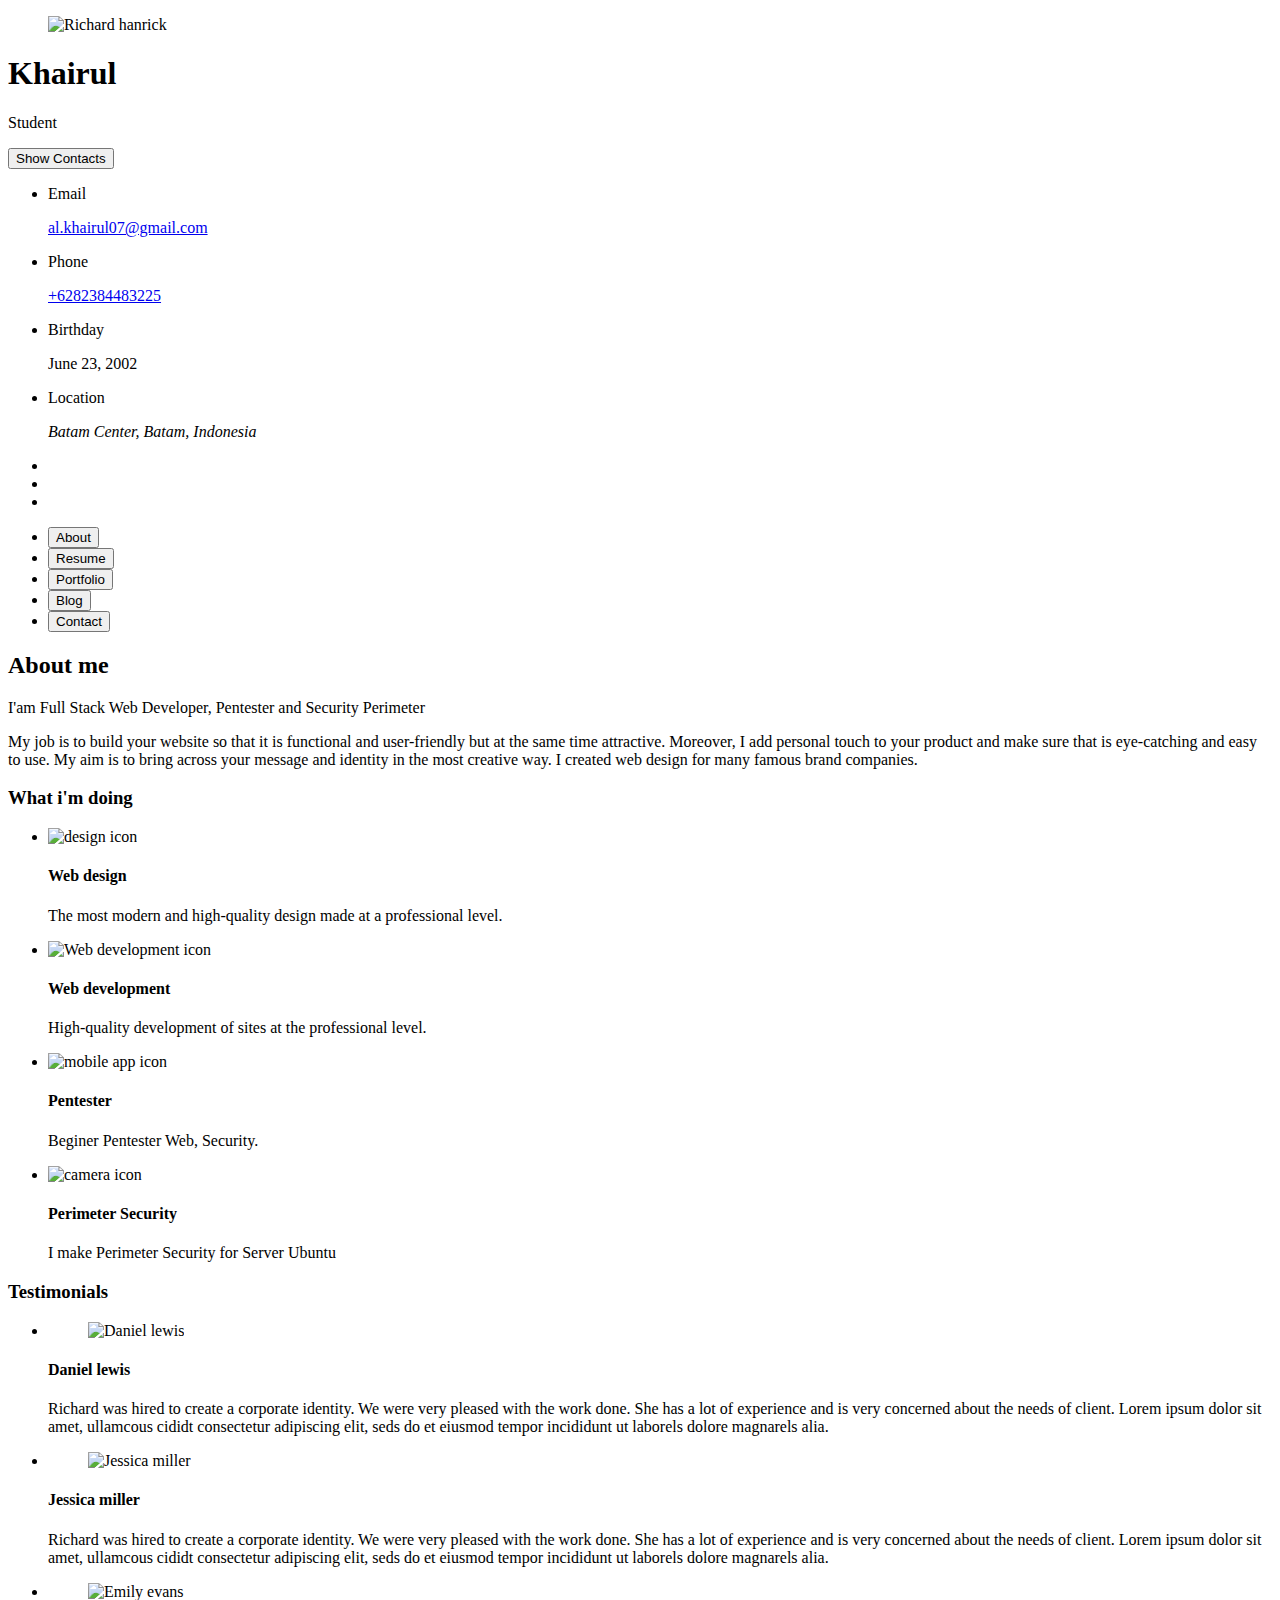
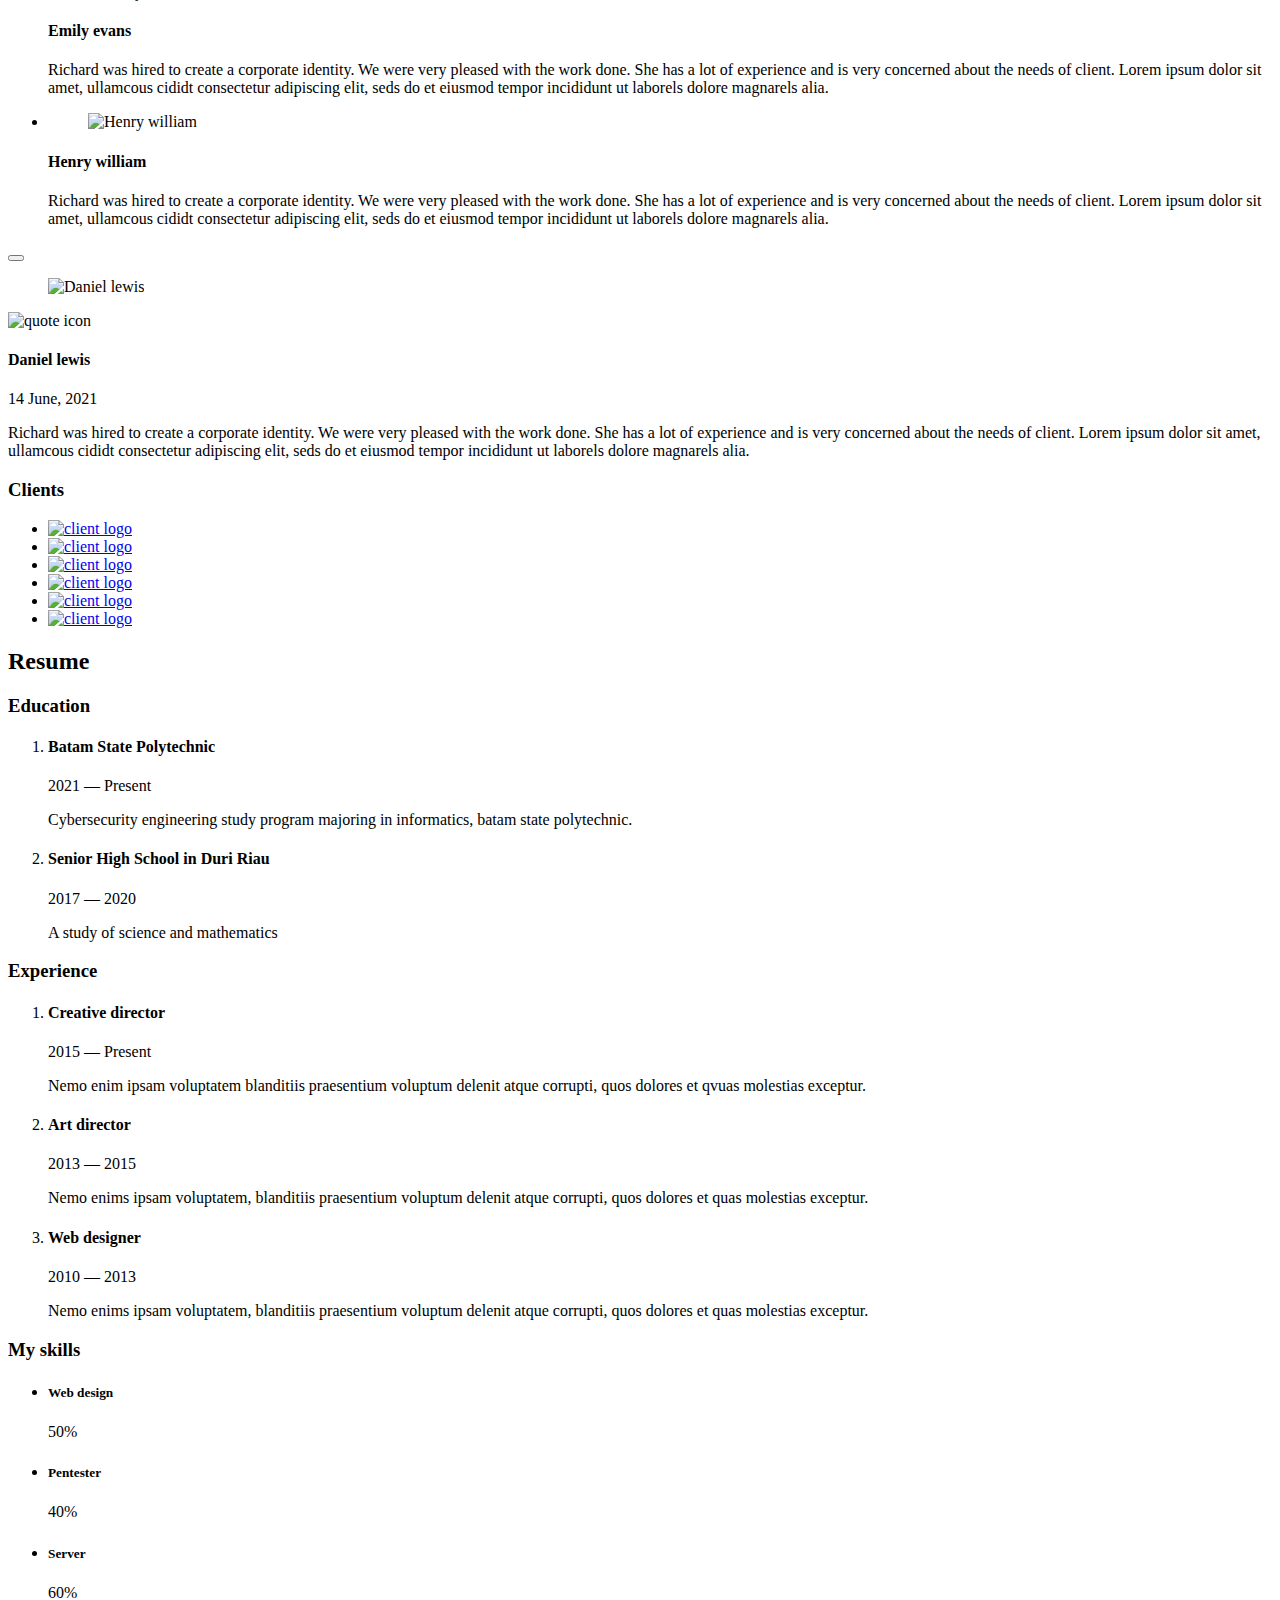
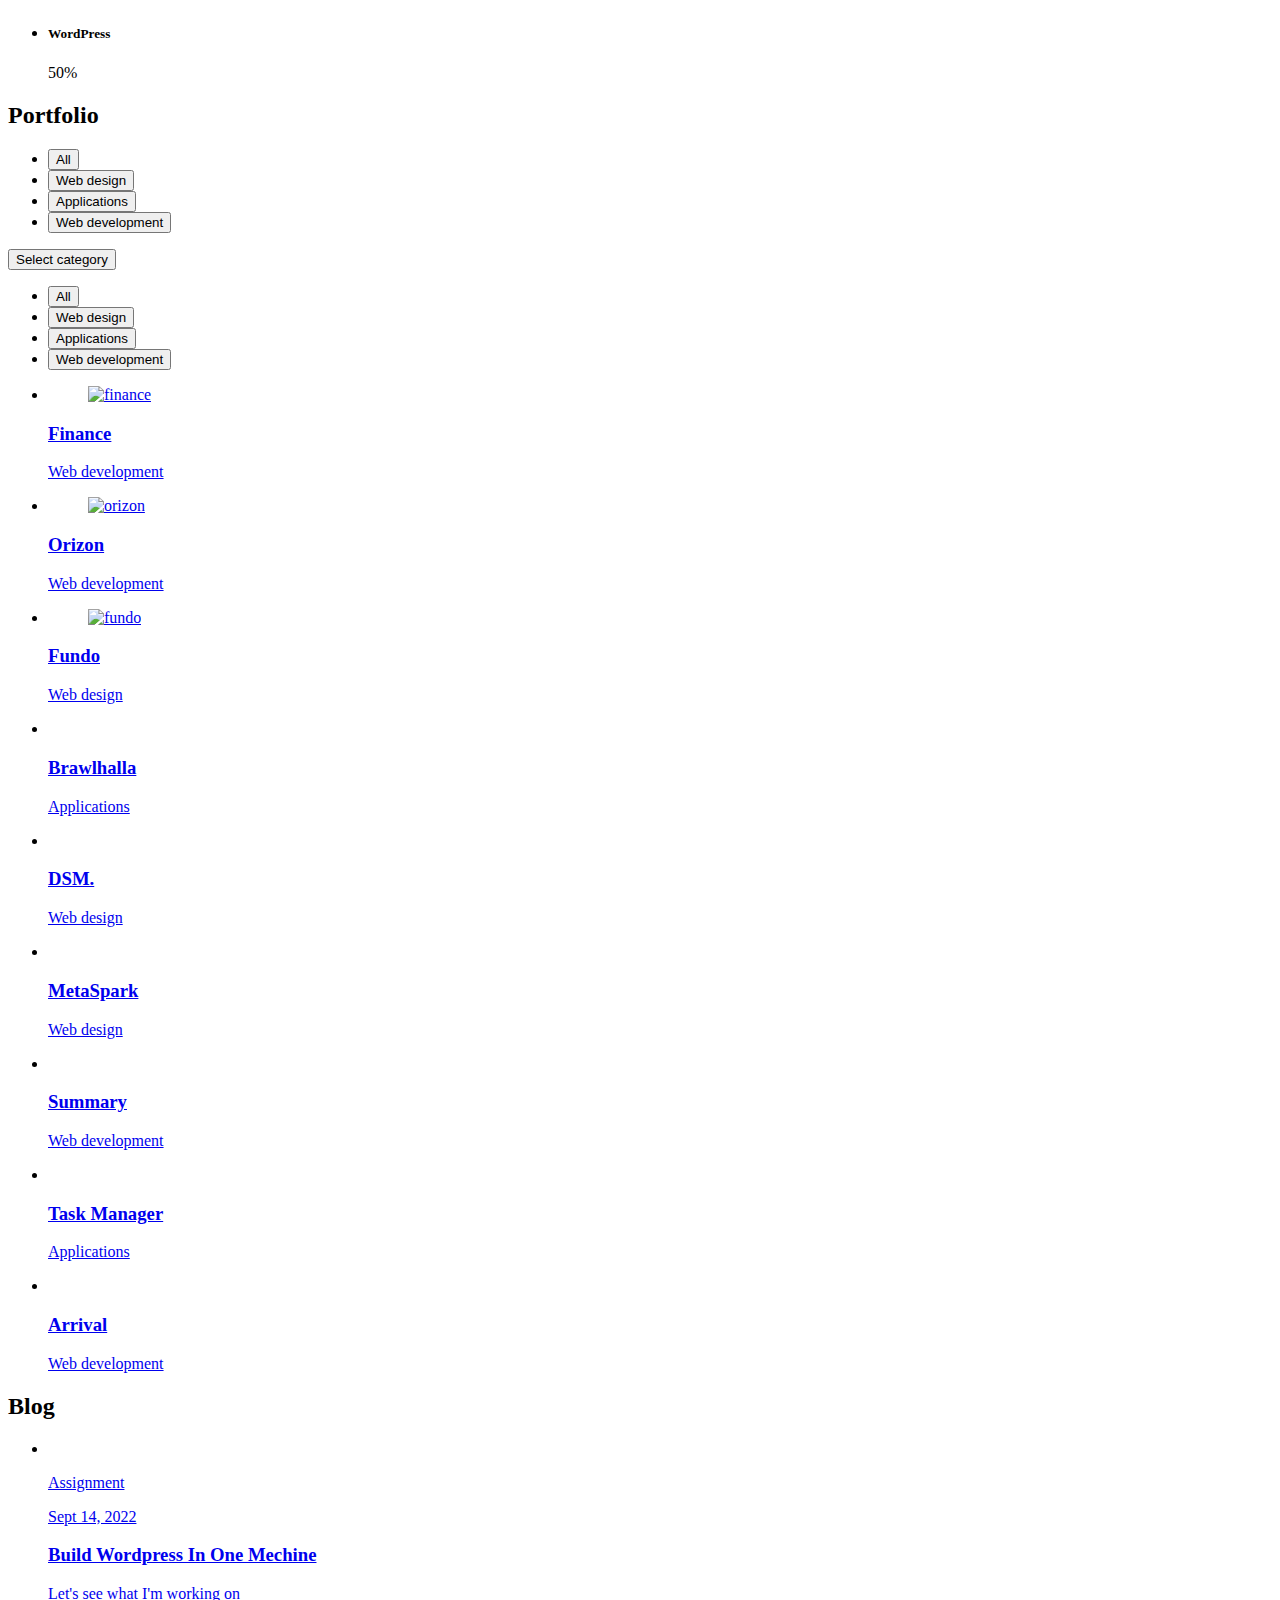
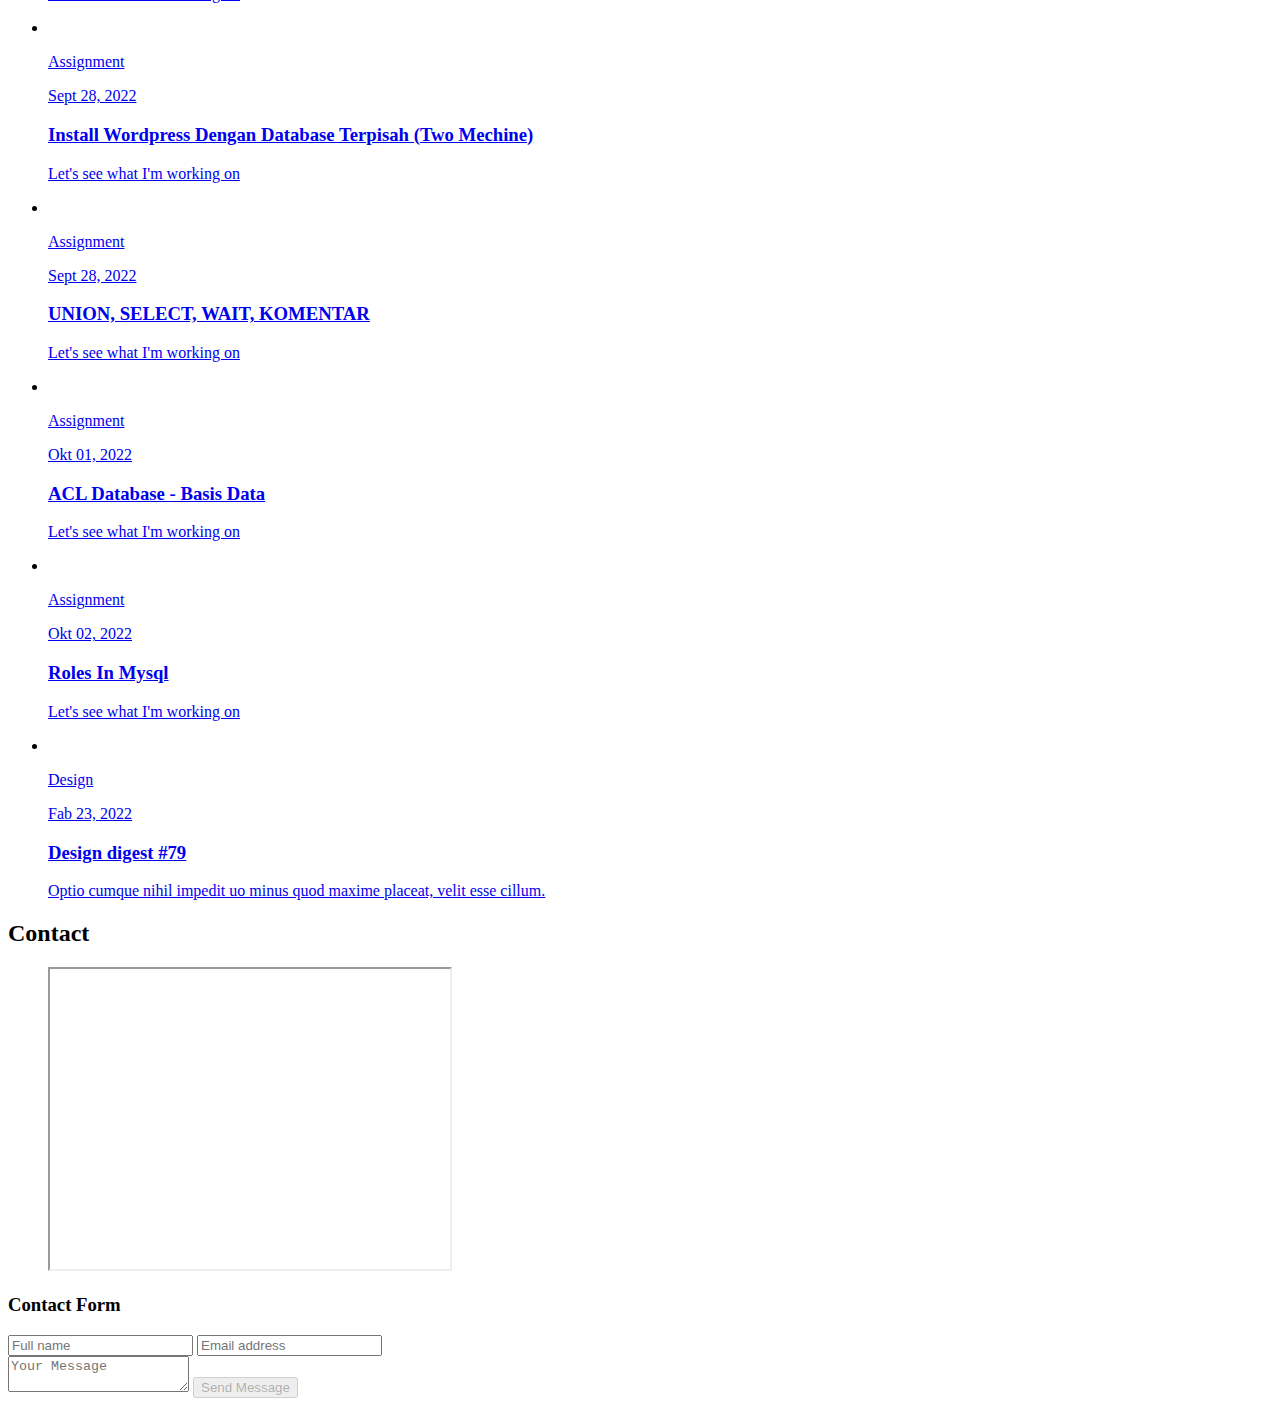
==== index.html @ a2cfe2dd "Update index.html" ====
<!DOCTYPE html>
<html lang="en">
  <head>
    <meta charset="UTF-8" />
    <meta http-equiv="X-UA-Compatible" content="IE=edge" />
    <meta name="viewport" content="width=device-width, initial-scale=1.0" />
    <title>qyzan</title>

    <!--
    - favicon
  -->
    <link rel="shortcut icon" href="./assets/images/logo.ico" type="image/x-icon" />

    <!--
    - custom css link
  -->
    <link rel="stylesheet" href="./assets/css/style.css" />

    <!--
    - google font link
  -->
    <link rel="preconnect" href="https://fonts.googleapis.com" />
    <link rel="preconnect" href="https://fonts.gstatic.com" crossorigin />
    <link href="https://fonts.googleapis.com/css2?family=Poppins:wght@300;400;500;600&display=swap" rel="stylesheet" />
  </head>

  <body>
    <!--
    - #MAIN
  -->

    <main>
      <!--
      - #SIDEBAR
    -->

      <aside class="sidebar" data-sidebar>
        <div class="sidebar-info">
          <figure class="avatar-box">
            <img src="./assets/images/my-avatar.png" alt="Richard hanrick" width="80" />
          </figure>

          <div class="info-content">
            <h1 class="name" title="Richard hanrick">Khairul</h1>

            <p class="title">Student</p>
          </div>

          <button class="info_more-btn" data-sidebar-btn>
            <span>Show Contacts</span>

            <ion-icon name="chevron-down"></ion-icon>
          </button>
        </div>

        <div class="sidebar-info_more">
          <div class="separator"></div>

          <ul class="contacts-list">
            <li class="contact-item">
              <div class="icon-box">
                <ion-icon name="mail-outline"></ion-icon>
              </div>

              <div class="contact-info">
                <p class="contact-title">Email</p>

                <a href="mailto:al.khiarul@gmail.com" class="contact-link">al.khairul07@gmail.com</a>
              </div>
            </li>

            <li class="contact-item">
              <div class="icon-box">
                <ion-icon name="phone-portrait-outline"></ion-icon>
              </div>

              <div class="contact-info">
                <p class="contact-title">Phone</p>

                <a href="tel:+6282384483225" class="contact-link">+6282384483225</a>
              </div>
            </li>

            <li class="contact-item">
              <div class="icon-box">
                <ion-icon name="calendar-outline"></ion-icon>
              </div>

              <div class="contact-info">
                <p class="contact-title">Birthday</p>

                <time datetime="1982-06-23">June 23, 2002</time>
              </div>
            </li>

            <li class="contact-item">
              <div class="icon-box">
                <ion-icon name="location-outline"></ion-icon>
              </div>

              <div class="contact-info">
                <p class="contact-title">Location</p>

                <address>Batam Center, Batam, Indonesia</address>
              </div>
            </li>
          </ul>

          <div class="separator"></div>

          <ul class="social-list">
            <li class="social-item">
              <a href="#" class="social-link">
                <ion-icon name="logo-facebook"></ion-icon>
              </a>
            </li>

            <li class="social-item">
              <a href="#" class="social-link">
                <ion-icon name="logo-twitter"></ion-icon>
              </a>
            </li>

            <li class="social-item">
              <a href="#" class="social-link">
                <ion-icon name="logo-instagram"></ion-icon>
              </a>
            </li>
          </ul>
        </div>
      </aside>

      <!--
      - #main-content
    -->

      <div class="main-content">
        <!--
        - #NAVBAR
      -->

        <nav class="navbar">
          <ul class="navbar-list">
            <li class="navbar-item">
              <button class="navbar-link active" data-nav-link>About</button>
            </li>

            <li class="navbar-item">
              <button class="navbar-link" data-nav-link>Resume</button>
            </li>

            <li class="navbar-item">
              <button class="navbar-link" data-nav-link>Portfolio</button>
            </li>

            <li class="navbar-item">
              <button class="navbar-link" data-nav-link>Blog</button>
            </li>

            <li class="navbar-item">
              <button class="navbar-link" data-nav-link>Contact</button>
            </li>
          </ul>
        </nav>

        <!--
        - #ABOUT
      -->

        <article class="about active" data-page="about">
          <header>
            <h2 class="h2 article-title">About me</h2>
          </header>

          <section class="about-text">
            <p>I'am Full Stack Web Developer, Pentester and Security Perimeter</p>

            <p>
              My job is to build your website so that it is functional and user-friendly but at the same time
              attractive. Moreover, I add personal touch to your product and make sure that is eye-catching and easy to
              use. My aim is to bring across your message and identity in the most creative way. I created web design
              for many famous brand companies.
            </p>
          </section>

          <!--
          - service
        -->

          <section class="service">
            <h3 class="h3 service-title">What i'm doing</h3>

            <ul class="service-list">
              <li class="service-item">
                <div class="service-icon-box">
                  <img
                    src="./assets/images/icon-design.svg
                "
                    alt="design icon"
                    width="40"
                  />
                </div>

                <div class="service-content-box">
                  <h4 class="h4 service-item-title">Web design</h4>

                  <p class="service-item-text">The most modern and high-quality design made at a professional level.</p>
                </div>
              </li>

              <li class="service-item">
                <div class="service-icon-box">
                  <img src="./assets/images/icon-dev.svg" alt="Web development icon" width="40" />
                </div>

                <div class="service-content-box">
                  <h4 class="h4 service-item-title">Web development</h4>

                  <p class="service-item-text">High-quality development of sites at the professional level.</p>
                </div>
              </li>

              <li class="service-item">
                <div class="service-icon-box">
                  <img src="./assets/images/icon-app.svg" alt="mobile app icon" width="40" />
                </div>

                <div class="service-content-box">
                  <h4 class="h4 service-item-title">Pentester</h4>

                  <p class="service-item-text">Beginer Pentester Web, Security.</p>
                </div>
              </li>

              <li class="service-item">
                <div class="service-icon-box">
                  <img src="./assets/images/icon-photo.svg" alt="camera icon" width="40" />
                </div>

                <div class="service-content-box">
                  <h4 class="h4 service-item-title">Perimeter Security</h4>

                  <p class="service-item-text">I make Perimeter Security for Server Ubuntu</p>
                </div>
              </li>
            </ul>
          </section>

          <!--
          - testimonials
        -->

          <section class="testimonials">
            <h3 class="h3 testimonials-title">Testimonials</h3>

            <ul class="testimonials-list has-scrollbar">
              <li class="testimonials-item">
                <div class="content-card" data-testimonials-item>
                  <figure class="testimonials-avatar-box">
                    <img src="./assets/images/avatar-1.png" alt="Daniel lewis" width="60" data-testimonials-avatar />
                  </figure>

                  <h4 class="h4 testimonials-item-title" data-testimonials-title>Daniel lewis</h4>

                  <div class="testimonials-text" data-testimonials-text>
                    <p>
                      Richard was hired to create a corporate identity. We were very pleased with the work done. She has
                      a lot of experience and is very concerned about the needs of client. Lorem ipsum dolor sit amet,
                      ullamcous cididt consectetur adipiscing elit, seds do et eiusmod tempor incididunt ut laborels
                      dolore magnarels alia.
                    </p>
                  </div>
                </div>
              </li>

              <li class="testimonials-item">
                <div class="content-card" data-testimonials-item>
                  <figure class="testimonials-avatar-box">
                    <img src="./assets/images/avatar-2.png" alt="Jessica miller" width="60" data-testimonials-avatar />
                  </figure>

                  <h4 class="h4 testimonials-item-title" data-testimonials-title>Jessica miller</h4>

                  <div class="testimonials-text" data-testimonials-text>
                    <p>
                      Richard was hired to create a corporate identity. We were very pleased with the work done. She has
                      a lot of experience and is very concerned about the needs of client. Lorem ipsum dolor sit amet,
                      ullamcous cididt consectetur adipiscing elit, seds do et eiusmod tempor incididunt ut laborels
                      dolore magnarels alia.
                    </p>
                  </div>
                </div>
              </li>

              <li class="testimonials-item">
                <div class="content-card" data-testimonials-item>
                  <figure class="testimonials-avatar-box">
                    <img src="./assets/images/avatar-3.png" alt="Emily evans" width="60" data-testimonials-avatar />
                  </figure>

                  <h4 class="h4 testimonials-item-title" data-testimonials-title>Emily evans</h4>

                  <div class="testimonials-text" data-testimonials-text>
                    <p>
                      Richard was hired to create a corporate identity. We were very pleased with the work done. She has
                      a lot of experience and is very concerned about the needs of client. Lorem ipsum dolor sit amet,
                      ullamcous cididt consectetur adipiscing elit, seds do et eiusmod tempor incididunt ut laborels
                      dolore magnarels alia.
                    </p>
                  </div>
                </div>
              </li>

              <li class="testimonials-item">
                <div class="content-card" data-testimonials-item>
                  <figure class="testimonials-avatar-box">
                    <img src="./assets/images/avatar-4.png" alt="Henry william" width="60" data-testimonials-avatar />
                  </figure>

                  <h4 class="h4 testimonials-item-title" data-testimonials-title>Henry william</h4>

                  <div class="testimonials-text" data-testimonials-text>
                    <p>
                      Richard was hired to create a corporate identity. We were very pleased with the work done. She has
                      a lot of experience and is very concerned about the needs of client. Lorem ipsum dolor sit amet,
                      ullamcous cididt consectetur adipiscing elit, seds do et eiusmod tempor incididunt ut laborels
                      dolore magnarels alia.
                    </p>
                  </div>
                </div>
              </li>
            </ul>
          </section>

          <!--
          - testimonials modal
        -->

          <div class="modal-container" data-modal-container>
            <div class="overlay" data-overlay></div>

            <section class="testimonials-modal">
              <button class="modal-close-btn" data-modal-close-btn>
                <ion-icon name="close-outline"></ion-icon>
              </button>

              <div class="modal-img-wrapper">
                <figure class="modal-avatar-box">
                  <img src="./assets/images/avatar-1.png" alt="Daniel lewis" width="80" data-modal-img />
                </figure>

                <img src="./assets/images/icon-quote.svg" alt="quote icon" />
              </div>

              <div class="modal-content">
                <h4 class="h3 modal-title" data-modal-title>Daniel lewis</h4>

                <time datetime="2021-06-14">14 June, 2021</time>

                <div data-modal-text>
                  <p>
                    Richard was hired to create a corporate identity. We were very pleased with the work done. She has a
                    lot of experience and is very concerned about the needs of client. Lorem ipsum dolor sit amet,
                    ullamcous cididt consectetur adipiscing elit, seds do et eiusmod tempor incididunt ut laborels
                    dolore magnarels alia.
                  </p>
                </div>
              </div>
            </section>
          </div>

          <!--
          - clients
        -->

          <section class="clients">
            <h3 class="h3 clients-title">Clients</h3>

            <ul class="clients-list has-scrollbar">
              <li class="clients-item">
                <a href="#">
                  <img src="./assets/images/logo-1-color.png" alt="client logo" />
                </a>
              </li>

              <li class="clients-item">
                <a href="#">
                  <img src="./assets/images/logo-2-color.png" alt="client logo" />
                </a>
              </li>

              <li class="clients-item">
                <a href="#">
                  <img src="./assets/images/logo-3-color.png" alt="client logo" />
                </a>
              </li>

              <li class="clients-item">
                <a href="#">
                  <img src="./assets/images/logo-4-color.png" alt="client logo" />
                </a>
              </li>

              <li class="clients-item">
                <a href="#">
                  <img src="./assets/images/logo-5-color.png" alt="client logo" />
                </a>
              </li>

              <li class="clients-item">
                <a href="#">
                  <img src="./assets/images/logo-6-color.png" alt="client logo" />
                </a>
              </li>
            </ul>
          </section>
        </article>

        <!--
        - #RESUME
      -->

        <article class="resume" data-page="resume">
          <header>
            <h2 class="h2 article-title">Resume</h2>
          </header>

          <section class="timeline">
            <div class="title-wrapper">
              <div class="icon-box">
                <ion-icon name="book-outline"></ion-icon>
              </div>

              <h3 class="h3">Education</h3>
            </div>

            <ol class="timeline-list">
              <li class="timeline-item">
                <h4 class="h4 timeline-item-title">Batam State Polytechnic</h4>

                <span>2021 — Present</span>

                <p class="timeline-text">
                  Cybersecurity engineering study program majoring in informatics, batam state polytechnic.
                </p>
              </li>

              <li class="timeline-item">
                <h4 class="h4 timeline-item-title">Senior High School in Duri Riau</h4>

                <span>2017 — 2020</span>

                <p class="timeline-text">A study of science and mathematics</p>
              </li>
            </ol>
          </section>

          <section class="timeline">
            <div class="title-wrapper">
              <div class="icon-box">
                <ion-icon name="book-outline"></ion-icon>
              </div>

              <h3 class="h3">Experience</h3>
            </div>

            <ol class="timeline-list">
              <li class="timeline-item">
                <h4 class="h4 timeline-item-title">Creative director</h4>

                <span>2015 — Present</span>

                <p class="timeline-text">
                  Nemo enim ipsam voluptatem blanditiis praesentium voluptum delenit atque corrupti, quos dolores et
                  qvuas molestias exceptur.
                </p>
              </li>

              <li class="timeline-item">
                <h4 class="h4 timeline-item-title">Art director</h4>

                <span>2013 — 2015</span>

                <p class="timeline-text">
                  Nemo enims ipsam voluptatem, blanditiis praesentium voluptum delenit atque corrupti, quos dolores et
                  quas molestias exceptur.
                </p>
              </li>

              <li class="timeline-item">
                <h4 class="h4 timeline-item-title">Web designer</h4>

                <span>2010 — 2013</span>

                <p class="timeline-text">
                  Nemo enims ipsam voluptatem, blanditiis praesentium voluptum delenit atque corrupti, quos dolores et
                  quas molestias exceptur.
                </p>
              </li>
            </ol>
          </section>

          <section class="skill">
            <h3 class="h3 skills-title">My skills</h3>

            <ul class="skills-list content-card">
              <li class="skills-item">
                <div class="title-wrapper">
                  <h5 class="h5">Web design</h5>
                  <data value="50">50%</data>
                </div>

                <div class="skill-progress-bg">
                  <div class="skill-progress-fill" style="width: 50%"></div>
                </div>
              </li>

              <li class="skills-item">
                <div class="title-wrapper">
                  <h5 class="h5">Pentester</h5>
                  <data value="40">40%</data>
                </div>

                <div class="skill-progress-bg">
                  <div class="skill-progress-fill" style="width: 40%"></div>
                </div>
              </li>

              <li class="skills-item">
                <div class="title-wrapper">
                  <h5 class="h5">Server</h5>
                  <data value="60">60%</data>
                </div>

                <div class="skill-progress-bg">
                  <div class="skill-progress-fill" style="width: 60%"></div>
                </div>
              </li>

              <li class="skills-item">
                <div class="title-wrapper">
                  <h5 class="h5">WordPress</h5>
                  <data value="50">50%</data>
                </div>

                <div class="skill-progress-bg">
                  <div class="skill-progress-fill" style="width: 50%"></div>
                </div>
              </li>
            </ul>
          </section>
        </article>

        <!--
        - #PORTFOLIO
      -->

        <article class="portfolio" data-page="portfolio">
          <header>
            <h2 class="h2 article-title">Portfolio</h2>
          </header>

          <section class="projects">
            <ul class="filter-list">
              <li class="filter-item">
                <button class="active" data-filter-btn>All</button>
              </li>

              <li class="filter-item">
                <button data-filter-btn>Web design</button>
              </li>

              <li class="filter-item">
                <button data-filter-btn>Applications</button>
              </li>

              <li class="filter-item">
                <button data-filter-btn>Web development</button>
              </li>
            </ul>

            <div class="filter-select-box">
              <button class="filter-select" data-select>
                <div class="select-value" data-selecct-value>Select category</div>

                <div class="select-icon">
                  <ion-icon name="chevron-down"></ion-icon>
                </div>
              </button>

              <ul class="select-list">
                <li class="select-item">
                  <button data-select-item>All</button>
                </li>

                <li class="select-item">
                  <button data-select-item>Web design</button>
                </li>

                <li class="select-item">
                  <button data-select-item>Applications</button>
                </li>

                <li class="select-item">
                  <button data-select-item>Web development</button>
                </li>
              </ul>
            </div>

            <ul class="project-list">
              <li class="project-item active" data-filter-item data-category="web development">
                <a href="#">
                  <figure class="project-img">
                    <div class="project-item-icon-box">
                      <ion-icon name="eye-outline"></ion-icon>
                    </div>

                    <img src="./assets/images/project-1.jpg" alt="finance" loading="lazy" />
                  </figure>

                  <h3 class="project-title">Finance</h3>

                  <p class="project-category">Web development</p>
                </a>
              </li>

              <li class="project-item active" data-filter-item data-category="web development">
                <a href="#">
                  <figure class="project-img">
                    <div class="project-item-icon-box">
                      <ion-icon name="eye-outline"></ion-icon>
                    </div>

                    <img src="./assets/images/project-2.png" alt="orizon" loading="lazy" />
                  </figure>

                  <h3 class="project-title">Orizon</h3>

                  <p class="project-category">Web development</p>
                </a>
              </li>

              <li class="project-item active" data-filter-item data-category="web design">
                <a href="#">
                  <figure class="project-img">
                    <div class="project-item-icon-box">
                      <ion-icon name="eye-outline"></ion-icon>
                    </div>

                    <img src="./assets/images/project-3.jpg" alt="fundo" loading="lazy" />
                  </figure>

                  <h3 class="project-title">Fundo</h3>

                  <p class="project-category">Web design</p>
                </a>
              </li>

              <li class="project-item active" data-filter-item data-category="applications">
                <a href="#">
                  <figure class="project-img">
                    <div class="project-item-icon-box">
                      <ion-icon name="eye-outline"></ion-icon>
                    </div>

                    <img src="./assets/images/project-4.png" alt="brawlhalla" loading="lazy" />
                  </figure>

                  <h3 class="project-title">Brawlhalla</h3>

                  <p class="project-category">Applications</p>
                </a>
              </li>

              <li class="project-item active" data-filter-item data-category="web design">
                <a href="#">
                  <figure class="project-img">
                    <div class="project-item-icon-box">
                      <ion-icon name="eye-outline"></ion-icon>
                    </div>

                    <img src="./assets/images/project-5.png" alt="dsm." loading="lazy" />
                  </figure>

                  <h3 class="project-title">DSM.</h3>

                  <p class="project-category">Web design</p>
                </a>
              </li>

              <li class="project-item active" data-filter-item data-category="web design">
                <a href="#">
                  <figure class="project-img">
                    <div class="project-item-icon-box">
                      <ion-icon name="eye-outline"></ion-icon>
                    </div>

                    <img src="./assets/images/project-6.png" alt="metaspark" loading="lazy" />
                  </figure>

                  <h3 class="project-title">MetaSpark</h3>

                  <p class="project-category">Web design</p>
                </a>
              </li>

              <li class="project-item active" data-filter-item data-category="web development">
                <a href="#">
                  <figure class="project-img">
                    <div class="project-item-icon-box">
                      <ion-icon name="eye-outline"></ion-icon>
                    </div>

                    <img src="./assets/images/project-7.png" alt="summary" loading="lazy" />
                  </figure>

                  <h3 class="project-title">Summary</h3>

                  <p class="project-category">Web development</p>
                </a>
              </li>

              <li class="project-item active" data-filter-item data-category="applications">
                <a href="#">
                  <figure class="project-img">
                    <div class="project-item-icon-box">
                      <ion-icon name="eye-outline"></ion-icon>
                    </div>

                    <img src="./assets/images/project-8.jpg" alt="task manager" loading="lazy" />
                  </figure>

                  <h3 class="project-title">Task Manager</h3>

                  <p class="project-category">Applications</p>
                </a>
              </li>

              <li class="project-item active" data-filter-item data-category="web development">
                <a href="#">
                  <figure class="project-img">
                    <div class="project-item-icon-box">
                      <ion-icon name="eye-outline"></ion-icon>
                    </div>

                    <img src="./assets/images/project-9.png" alt="arrival" loading="lazy" />
                  </figure>

                  <h3 class="project-title">Arrival</h3>

                  <p class="project-category">Web development</p>
                </a>
              </li>
            </ul>
          </section>
        </article>

        <!--
        - #BLOG
      -->

        <article class="blog" data-page="blog">
          <header>
            <h2 class="h2 article-title">Blog</h2>
          </header>

          <section class="blog-posts">
            <ul class="blog-posts-list">
              <li class="blog-post-item">
                <a href="blog/Exam-1.html">
                  <figure class="blog-banner-box">
                    <img src="https://www.sfwpexperts.com/wp-content/uploads/2018/12/WordPress-Hosting-Managed-Customized.jpg" alt="Design conferences in 2022" loading="lazy" />
                  </figure>

                  <div class="blog-content">
                    <div class="blog-meta">
                      <p class="blog-category">Assignment</p>

                      <span class="dot"></span>

                      <time datetime="2022-02-23">Sept 14, 2022</time>
                    </div>

                    <h3 class="h3 blog-item-title">Build Wordpress In One Mechine</h3>

                    <p class="blog-text">
                      Let's see what I'm working on
                    </p>
                  </div>
                </a>
              </li>

              <li class="blog-post-item">
                <a href="blog/Exam-2.html">
                  <figure class="blog-banner-box">
                    <img src="https://i.pinimg.com/564x/cb/7a/35/cb7a35d880ec2d4c8a48423a77683c29.jpg" alt="Best fonts every designer" loading="lazy" />
                  </figure>

                  <div class="blog-content">
                    <div class="blog-meta">
                      <p class="blog-category">Assignment</p>

                      <span class="dot"></span>

                      <time datetime="2022-02-23">Sept 28, 2022</time>
                    </div>

                    <h3 class="h3 blog-item-title">Install Wordpress Dengan Database Terpisah (Two Mechine)</h3>

                    <p class="blog-text">Let's see what I'm working on</p>
                  </div>
                </a>
              </li>

              <li class="blog-post-item">
                <a href="blog/Exam-3.html">
                  <figure class="blog-banner-box">
                    <img src="https://th.bing.com/th/id/OIP.E_ZLUJPqE9-fR4_ZVq636AHaEo?pid=ImgDet&rs=1" alt="Design digest #80" loading="lazy" />
                  </figure>

                  <div class="blog-content">
                    <div class="blog-meta">
                      <p class="blog-category">Assignment</p>

                      <span class="dot"></span>

                      <time datetime="2022-02-23">Sept 28, 2022</time>
                    </div>

                    <h3 class="h3 blog-item-title">UNION, SELECT, WAIT, KOMENTAR</h3>

                    <p class="blog-text">
                      Let's see what I'm working on
                    </p>
                  </div>
                </a>
              </li>

              <li class="blog-post-item">
                <a href="blog/Exam-4.html">
                  <figure class="blog-banner-box">
                    <img src="https://media1-production-mightynetworks.imgix.net/asset/16606031/ALC-logo_500x500__2_.png" alt="UI interactions of the week" loading="lazy" />
                  </figure>

                  <div class="blog-content">
                    <div class="blog-meta">
                      <p class="blog-category">Assignment</p>

                      <span class="dot"></span>

                      <time datetime="2022-02-23">Okt 01, 2022</time>
                    </div>

                    <h3 class="h3 blog-item-title">ACL Database - Basis Data</h3>

                    <p class="blog-text">
                      Let's see what I'm working on
                    </p>
                  </div>
                </a>
              </li>

              <li class="blog-post-item">
                <a href="blog/Exam-5.html">
                  <figure class="blog-banner-box">
                    <img src="https://1.bp.blogspot.com/-AZR5vv5QlLo/Xn80qw_1t6I/AAAAAAAACQ4/wY9Qbw-GBdQUB_ycZlfzHvZQuOCn-ZgaACLcBGAsYHQ/w1200-h630-p-k-no-nu/Multi-User-Role-Based-Login-PHP-MySQL-PDO.webp" alt="The forgotten art of spacing" loading="lazy" />
                  </figure>

                  <div class="blog-content">
                    <div class="blog-meta">
                      <p class="blog-category">Assignment</p>

                      <span class="dot"></span>

                      <time datetime="2022-02-23">Okt 02, 2022</time>
                    </div>

                    <h3 class="h3 blog-item-title">Roles In Mysql</h3>

                    <p class="blog-text">
                      Let's see what I'm working on
                    </p>
                  </div>
                </a>
              </li>

              <li class="blog-post-item">
                <a href="#">
                  <figure class="blog-banner-box">
                    <img src="./assets/images/blog-6.jpg" alt="Design digest #79" loading="lazy" />
                  </figure>

                  <div class="blog-content">
                    <div class="blog-meta">
                      <p class="blog-category">Design</p>

                      <span class="dot"></span>

                      <time datetime="2022-02-23">Fab 23, 2022</time>
                    </div>

                    <h3 class="h3 blog-item-title">Design digest #79</h3>

                    <p class="blog-text">Optio cumque nihil impedit uo minus quod maxime placeat, velit esse cillum.</p>
                  </div>
                </a>
              </li>
            </ul>
          </section>
        </article>

        <!--
        - #CONTACT
      -->

        <article class="contact" data-page="contact">
          <header>
            <h2 class="h2 article-title">Contact</h2>
          </header>

          <section class="mapbox" data-mapbox>
            <figure>
              <iframe
                src="https://www.google.com/maps/embed?pb=!1m18!1m12!1m3!1d199666.5651251294!2d-121.58334177520186!3d38.56165006739519!2m3!1f0!2f0!3f0!3m2!1i1024!2i768!4f13.1!3m3!1m2!1s0x809ac672b28397f9%3A0x921f6aaa74197fdb!2sSacramento%2C%20CA%2C%20USA!5e0!3m2!1sen!2sbd!4v1647608789441!5m2!1sen!2sbd"
                width="400"
                height="300"
                loading="lazy"
              ></iframe>
            </figure>
          </section>

          <section class="contact-form">
            <h3 class="h3 form-title">Contact Form</h3>

            <form action="#" class="form" data-form>
              <div class="input-wrapper">
                <input
                  type="text"
                  name="fullname"
                  class="form-input"
                  placeholder="Full name"
                  required
                  data-form-input
                />

                <input
                  type="email"
                  name="email"
                  class="form-input"
                  placeholder="Email address"
                  required
                  data-form-input
                />
              </div>

              <textarea
                name="message"
                class="form-input"
                placeholder="Your Message"
                required
                data-form-input
              ></textarea>

              <button class="form-btn" type="submit" disabled data-form-btn>
                <ion-icon name="paper-plane"></ion-icon>
                <span>Send Message</span>
              </button>
            </form>
          </section>
        </article>
      </div>
    </main>

    <!--
    - custom js link
  -->
    <script src="./assets/js/script.js"></script>

    <!--
    - ionicon link
  -->
    <script type="module" src="https://unpkg.com/ionicons@5.5.2/dist/ionicons/ionicons.esm.js"></script>
    <script nomodule src="https://unpkg.com/ionicons@5.5.2/dist/ionicons/ionicons.js"></script>
  </body>
</html>
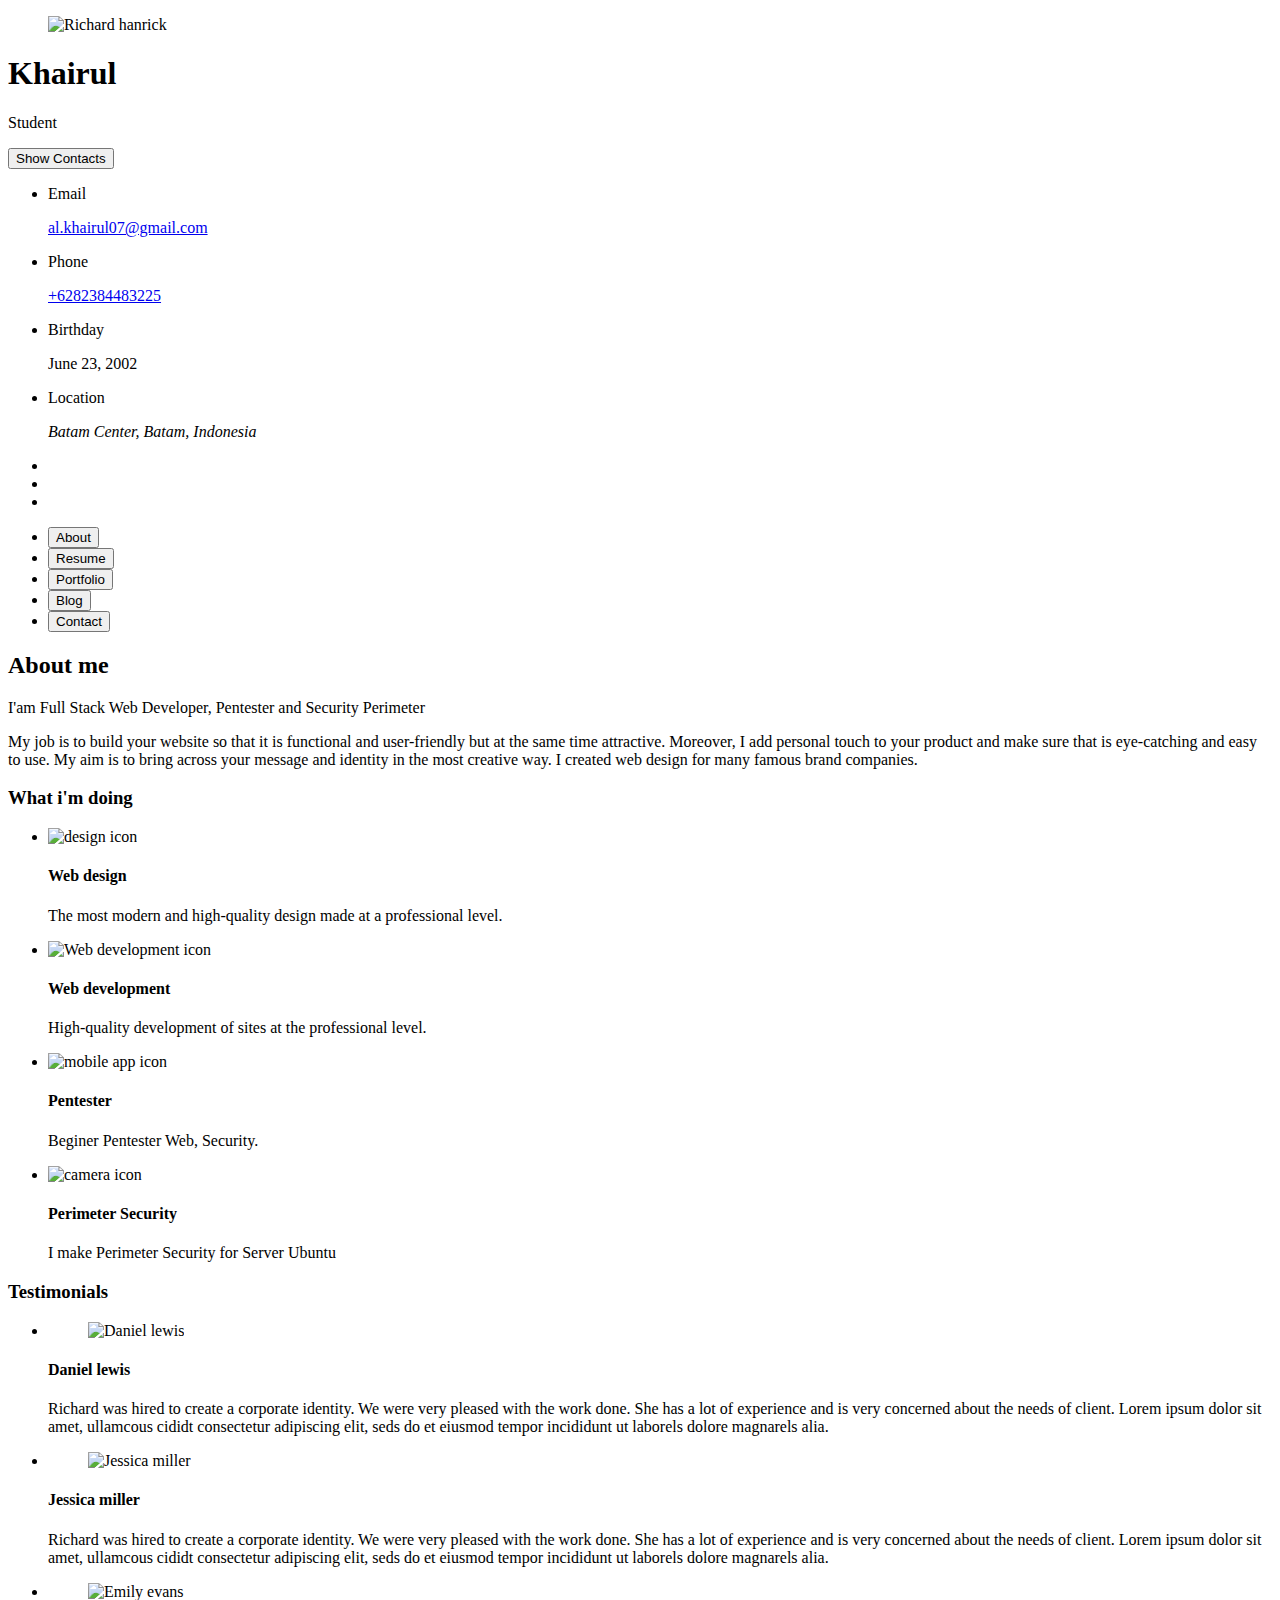
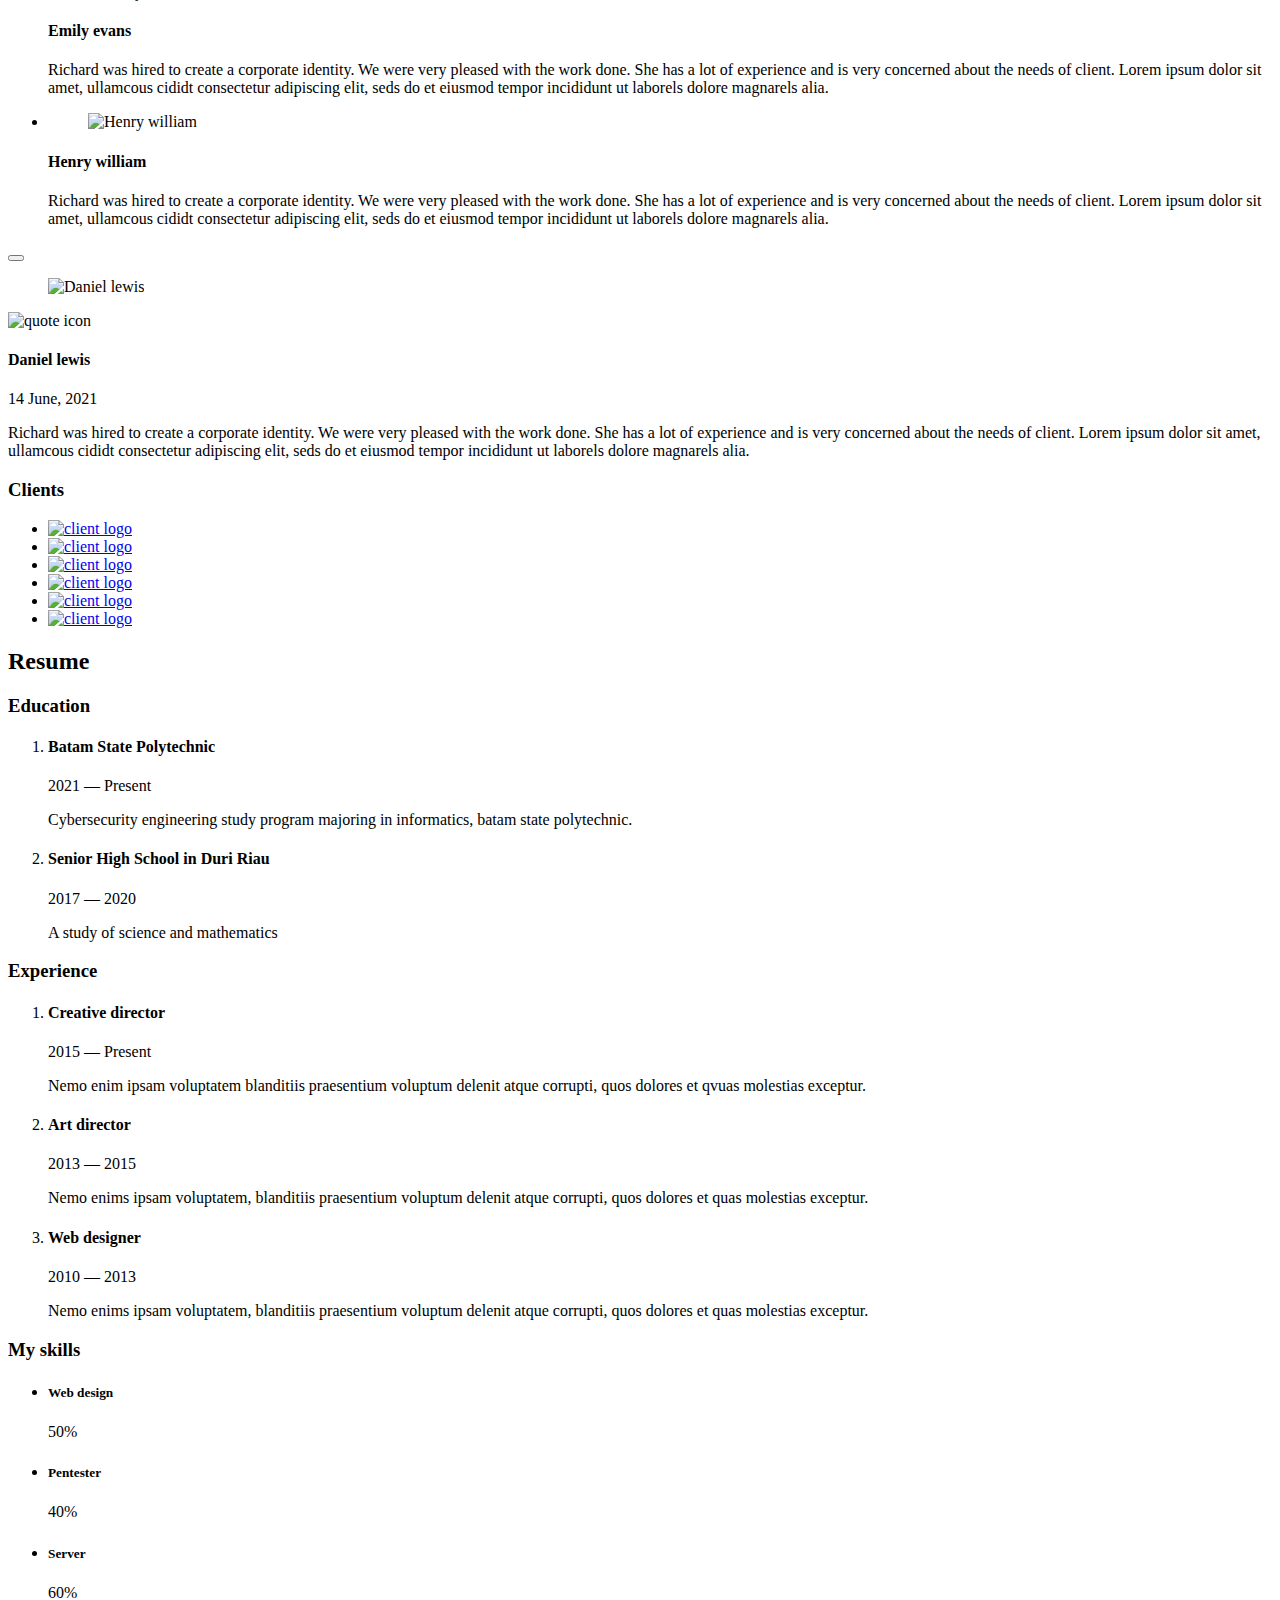
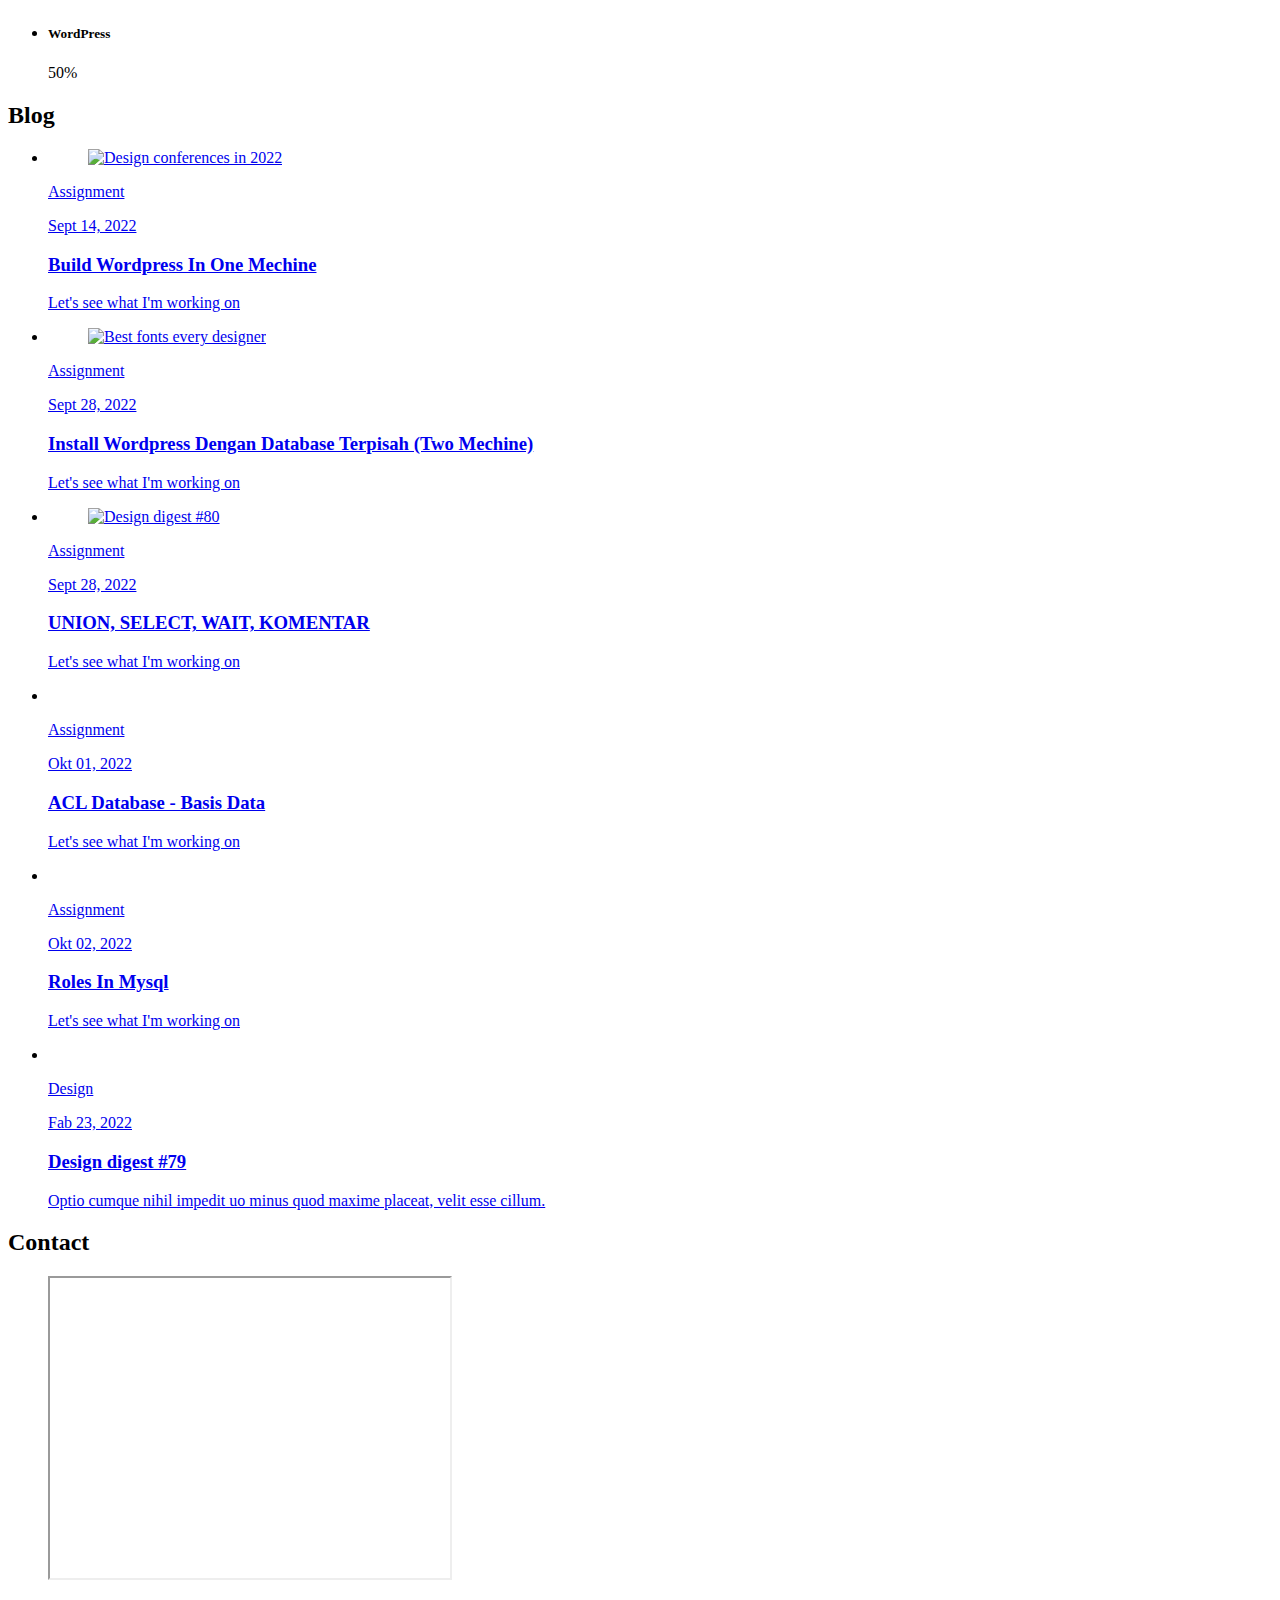
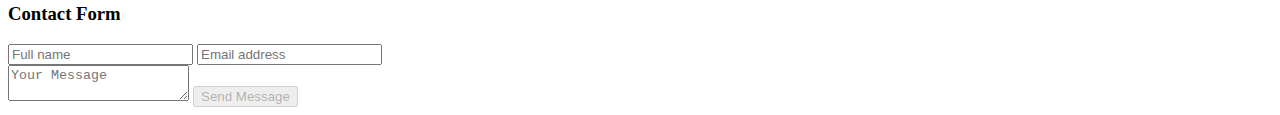
==== commit 263f9630: "Update index.html" ====
--- a/index.html
+++ b/index.html
@@ -550,211 +550,6 @@
             </ul>
           </section>
         </article>
-
-        <!--
-        - #PORTFOLIO
-      -->
-
-        <article class="portfolio" data-page="portfolio">
-          <header>
-            <h2 class="h2 article-title">Portfolio</h2>
-          </header>
-
-          <section class="projects">
-            <ul class="filter-list">
-              <li class="filter-item">
-                <button class="active" data-filter-btn>All</button>
-              </li>
-
-              <li class="filter-item">
-                <button data-filter-btn>Web design</button>
-              </li>
-
-              <li class="filter-item">
-                <button data-filter-btn>Applications</button>
-              </li>
-
-              <li class="filter-item">
-                <button data-filter-btn>Web development</button>
-              </li>
-            </ul>
-
-            <div class="filter-select-box">
-              <button class="filter-select" data-select>
-                <div class="select-value" data-selecct-value>Select category</div>
-
-                <div class="select-icon">
-                  <ion-icon name="chevron-down"></ion-icon>
-                </div>
-              </button>
-
-              <ul class="select-list">
-                <li class="select-item">
-                  <button data-select-item>All</button>
-                </li>
-
-                <li class="select-item">
-                  <button data-select-item>Web design</button>
-                </li>
-
-                <li class="select-item">
-                  <button data-select-item>Applications</button>
-                </li>
-
-                <li class="select-item">
-                  <button data-select-item>Web development</button>
-                </li>
-              </ul>
-            </div>
-
-            <ul class="project-list">
-              <li class="project-item active" data-filter-item data-category="web development">
-                <a href="#">
-                  <figure class="project-img">
-                    <div class="project-item-icon-box">
-                      <ion-icon name="eye-outline"></ion-icon>
-                    </div>
-
-                    <img src="./assets/images/project-1.jpg" alt="finance" loading="lazy" />
-                  </figure>
-
-                  <h3 class="project-title">Finance</h3>
-
-                  <p class="project-category">Web development</p>
-                </a>
-              </li>
-
-              <li class="project-item active" data-filter-item data-category="web development">
-                <a href="#">
-                  <figure class="project-img">
-                    <div class="project-item-icon-box">
-                      <ion-icon name="eye-outline"></ion-icon>
-                    </div>
-
-                    <img src="./assets/images/project-2.png" alt="orizon" loading="lazy" />
-                  </figure>
-
-                  <h3 class="project-title">Orizon</h3>
-
-                  <p class="project-category">Web development</p>
-                </a>
-              </li>
-
-              <li class="project-item active" data-filter-item data-category="web design">
-                <a href="#">
-                  <figure class="project-img">
-                    <div class="project-item-icon-box">
-                      <ion-icon name="eye-outline"></ion-icon>
-                    </div>
-
-                    <img src="./assets/images/project-3.jpg" alt="fundo" loading="lazy" />
-                  </figure>
-
-                  <h3 class="project-title">Fundo</h3>
-
-                  <p class="project-category">Web design</p>
-                </a>
-              </li>
-
-              <li class="project-item active" data-filter-item data-category="applications">
-                <a href="#">
-                  <figure class="project-img">
-                    <div class="project-item-icon-box">
-                      <ion-icon name="eye-outline"></ion-icon>
-                    </div>
-
-                    <img src="./assets/images/project-4.png" alt="brawlhalla" loading="lazy" />
-                  </figure>
-
-                  <h3 class="project-title">Brawlhalla</h3>
-
-                  <p class="project-category">Applications</p>
-                </a>
-              </li>
-
-              <li class="project-item active" data-filter-item data-category="web design">
-                <a href="#">
-                  <figure class="project-img">
-                    <div class="project-item-icon-box">
-                      <ion-icon name="eye-outline"></ion-icon>
-                    </div>
-
-                    <img src="./assets/images/project-5.png" alt="dsm." loading="lazy" />
-                  </figure>
-
-                  <h3 class="project-title">DSM.</h3>
-
-                  <p class="project-category">Web design</p>
-                </a>
-              </li>
-
-              <li class="project-item active" data-filter-item data-category="web design">
-                <a href="#">
-                  <figure class="project-img">
-                    <div class="project-item-icon-box">
-                      <ion-icon name="eye-outline"></ion-icon>
-                    </div>
-
-                    <img src="./assets/images/project-6.png" alt="metaspark" loading="lazy" />
-                  </figure>
-
-                  <h3 class="project-title">MetaSpark</h3>
-
-                  <p class="project-category">Web design</p>
-                </a>
-              </li>
-
-              <li class="project-item active" data-filter-item data-category="web development">
-                <a href="#">
-                  <figure class="project-img">
-                    <div class="project-item-icon-box">
-                      <ion-icon name="eye-outline"></ion-icon>
-                    </div>
-
-                    <img src="./assets/images/project-7.png" alt="summary" loading="lazy" />
-                  </figure>
-
-                  <h3 class="project-title">Summary</h3>
-
-                  <p class="project-category">Web development</p>
-                </a>
-              </li>
-
-              <li class="project-item active" data-filter-item data-category="applications">
-                <a href="#">
-                  <figure class="project-img">
-                    <div class="project-item-icon-box">
-                      <ion-icon name="eye-outline"></ion-icon>
-                    </div>
-
-                    <img src="./assets/images/project-8.jpg" alt="task manager" loading="lazy" />
-                  </figure>
-
-                  <h3 class="project-title">Task Manager</h3>
-
-                  <p class="project-category">Applications</p>
-                </a>
-              </li>
-
-              <li class="project-item active" data-filter-item data-category="web development">
-                <a href="#">
-                  <figure class="project-img">
-                    <div class="project-item-icon-box">
-                      <ion-icon name="eye-outline"></ion-icon>
-                    </div>
-
-                    <img src="./assets/images/project-9.png" alt="arrival" loading="lazy" />
-                  </figure>
-
-                  <h3 class="project-title">Arrival</h3>
-
-                  <p class="project-category">Web development</p>
-                </a>
-              </li>
-            </ul>
-          </section>
-        </article>
-
         <!--
         - #BLOG
       -->
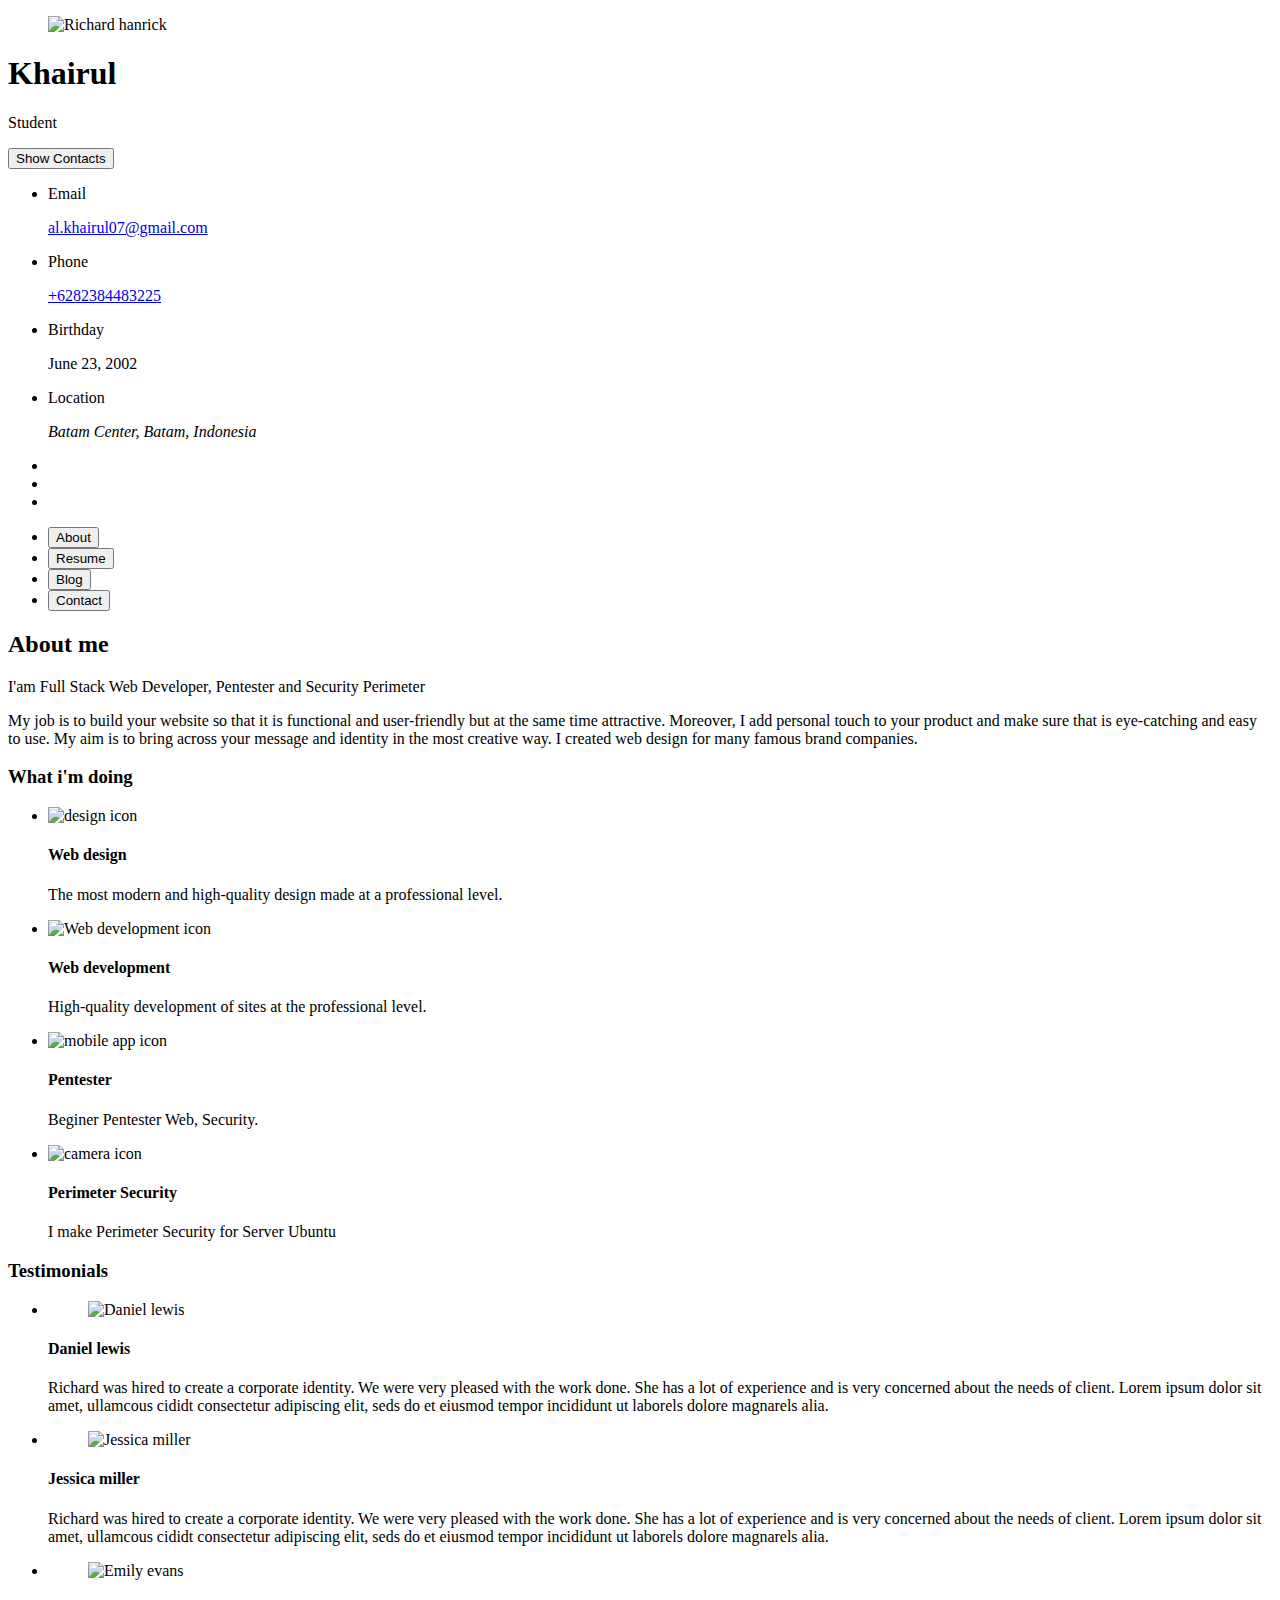
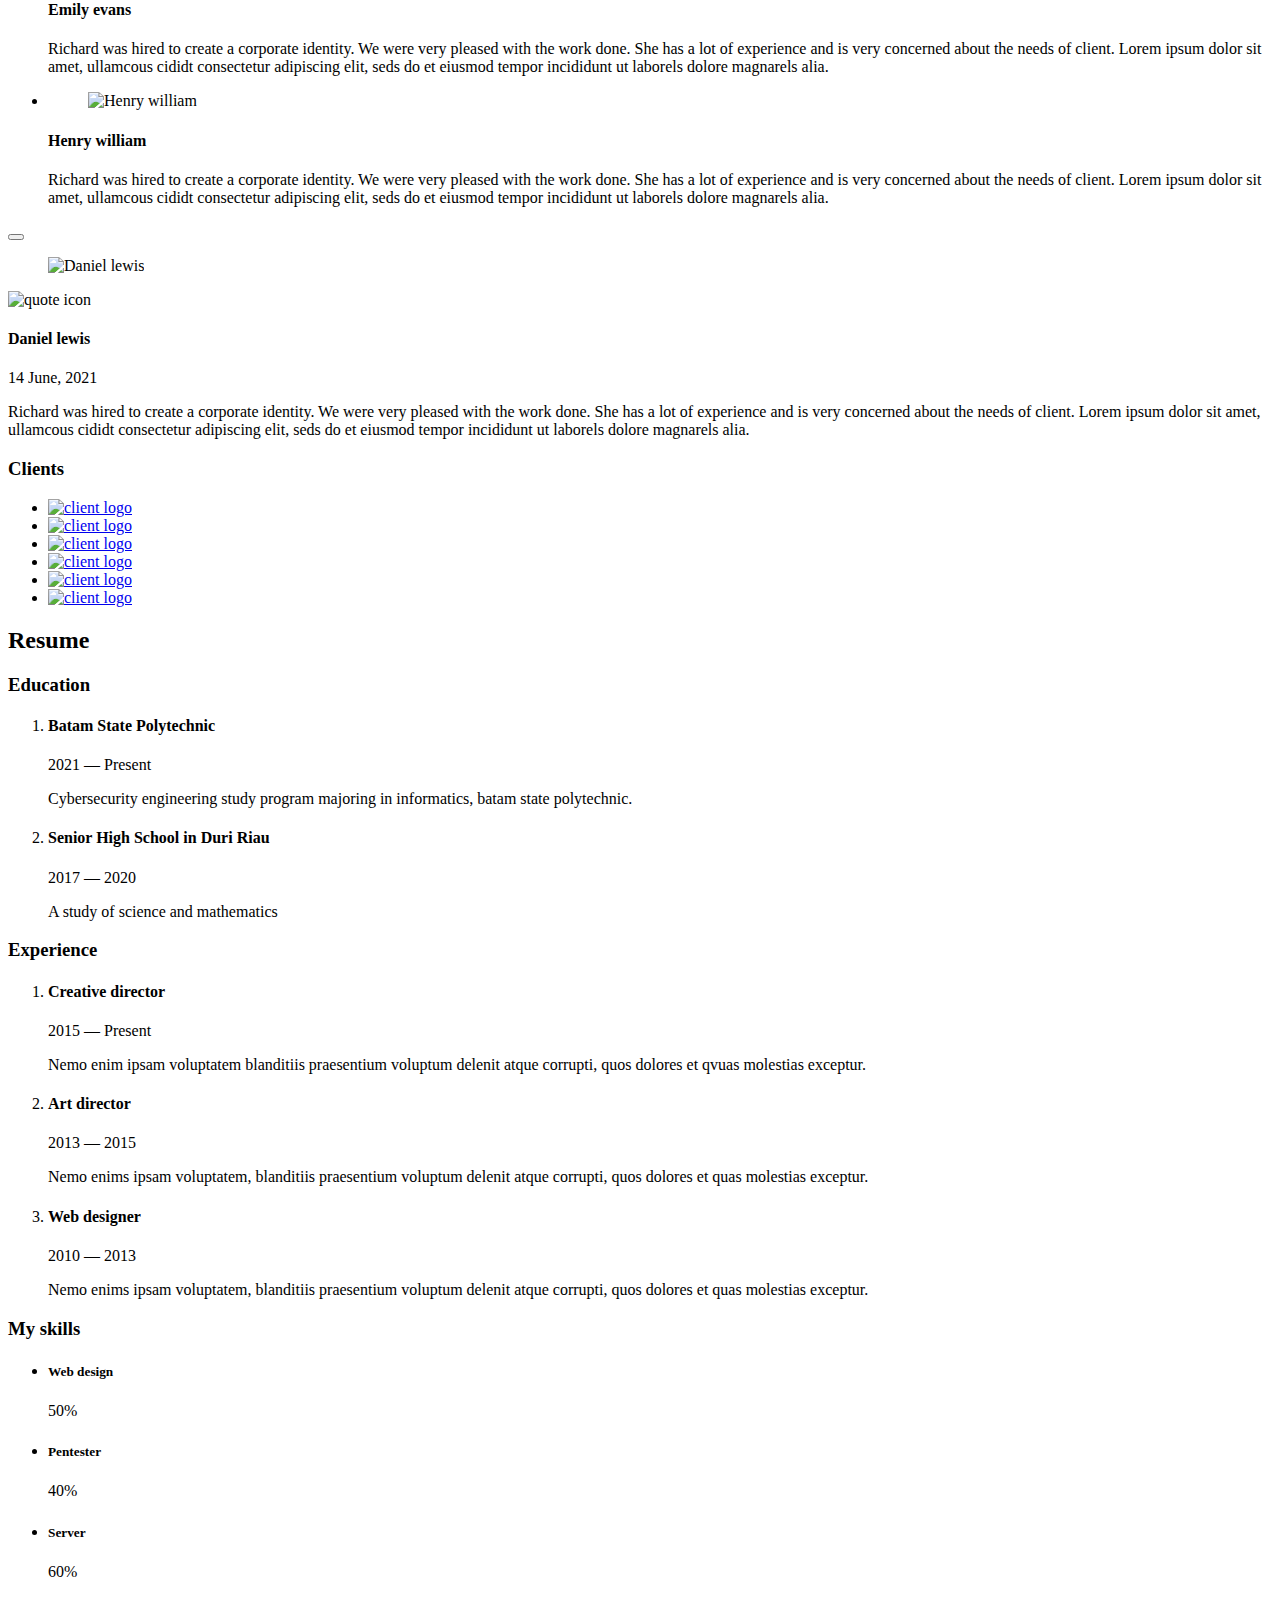
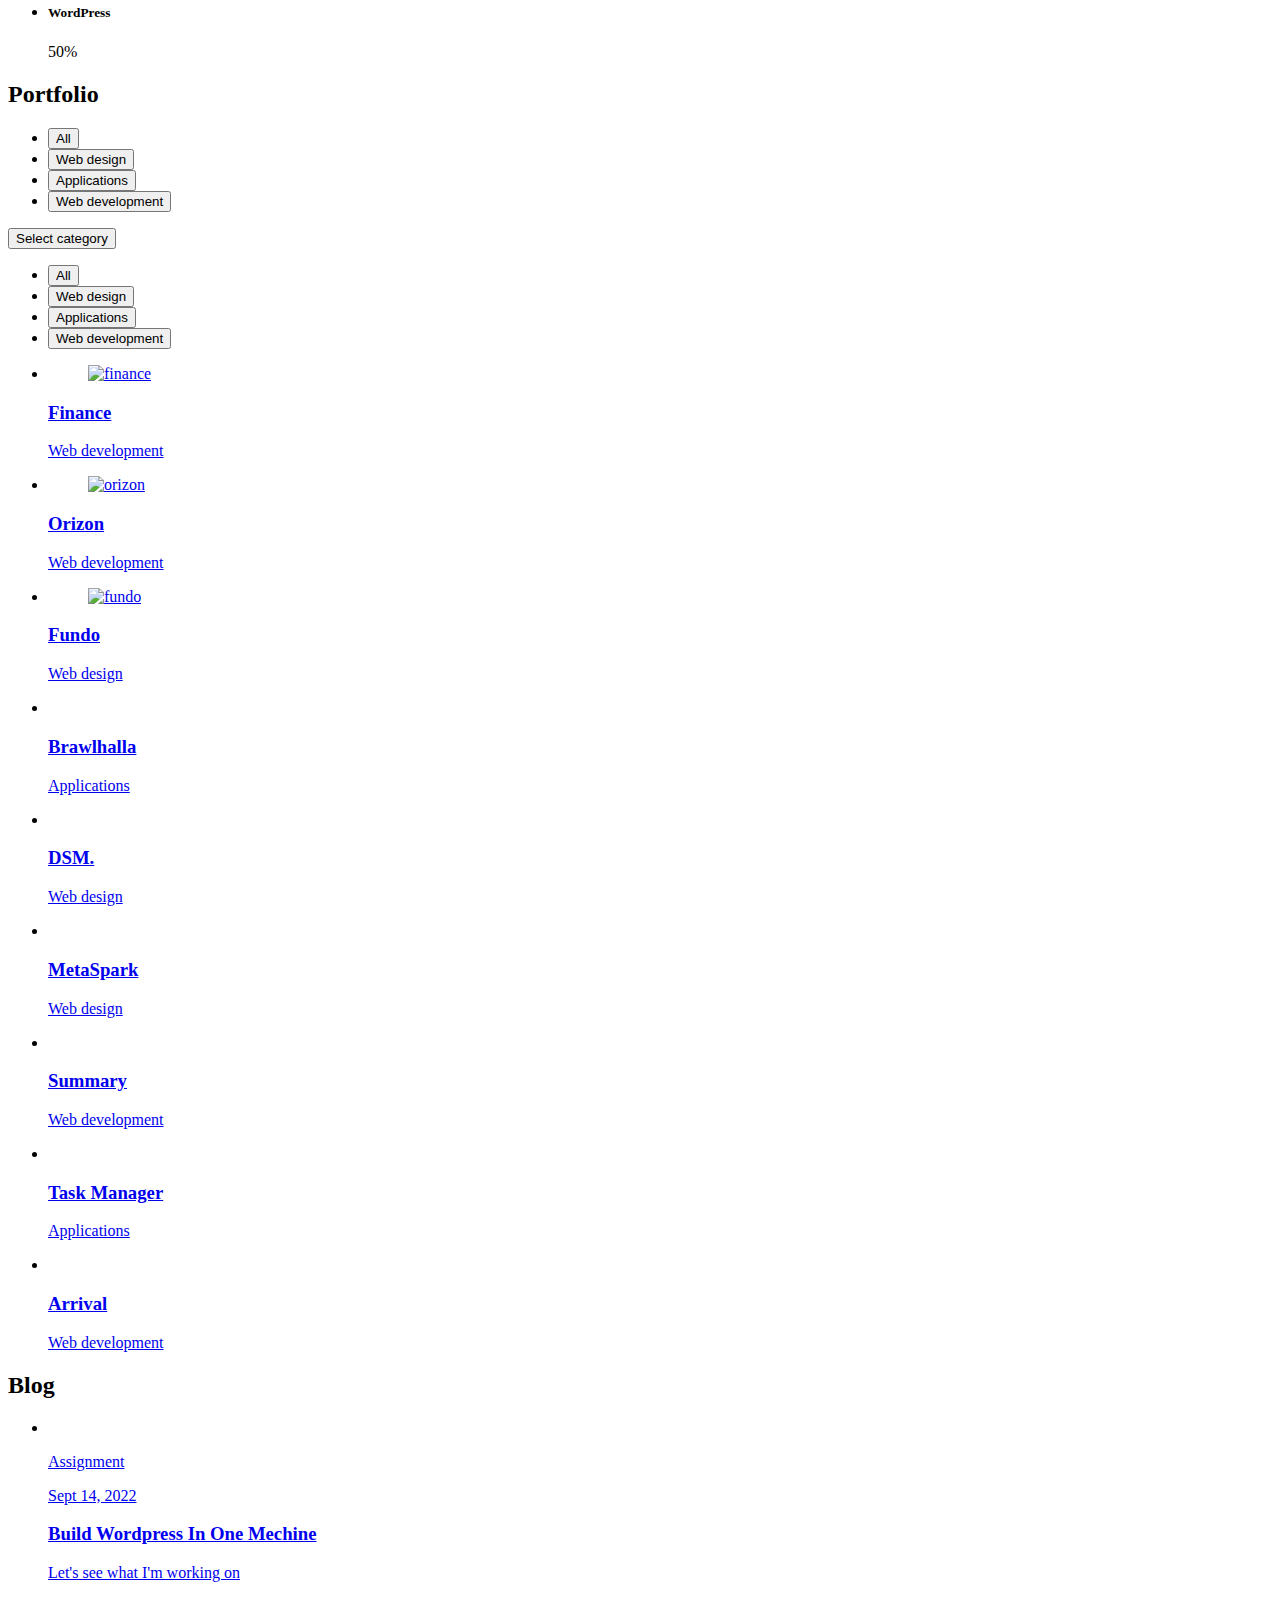
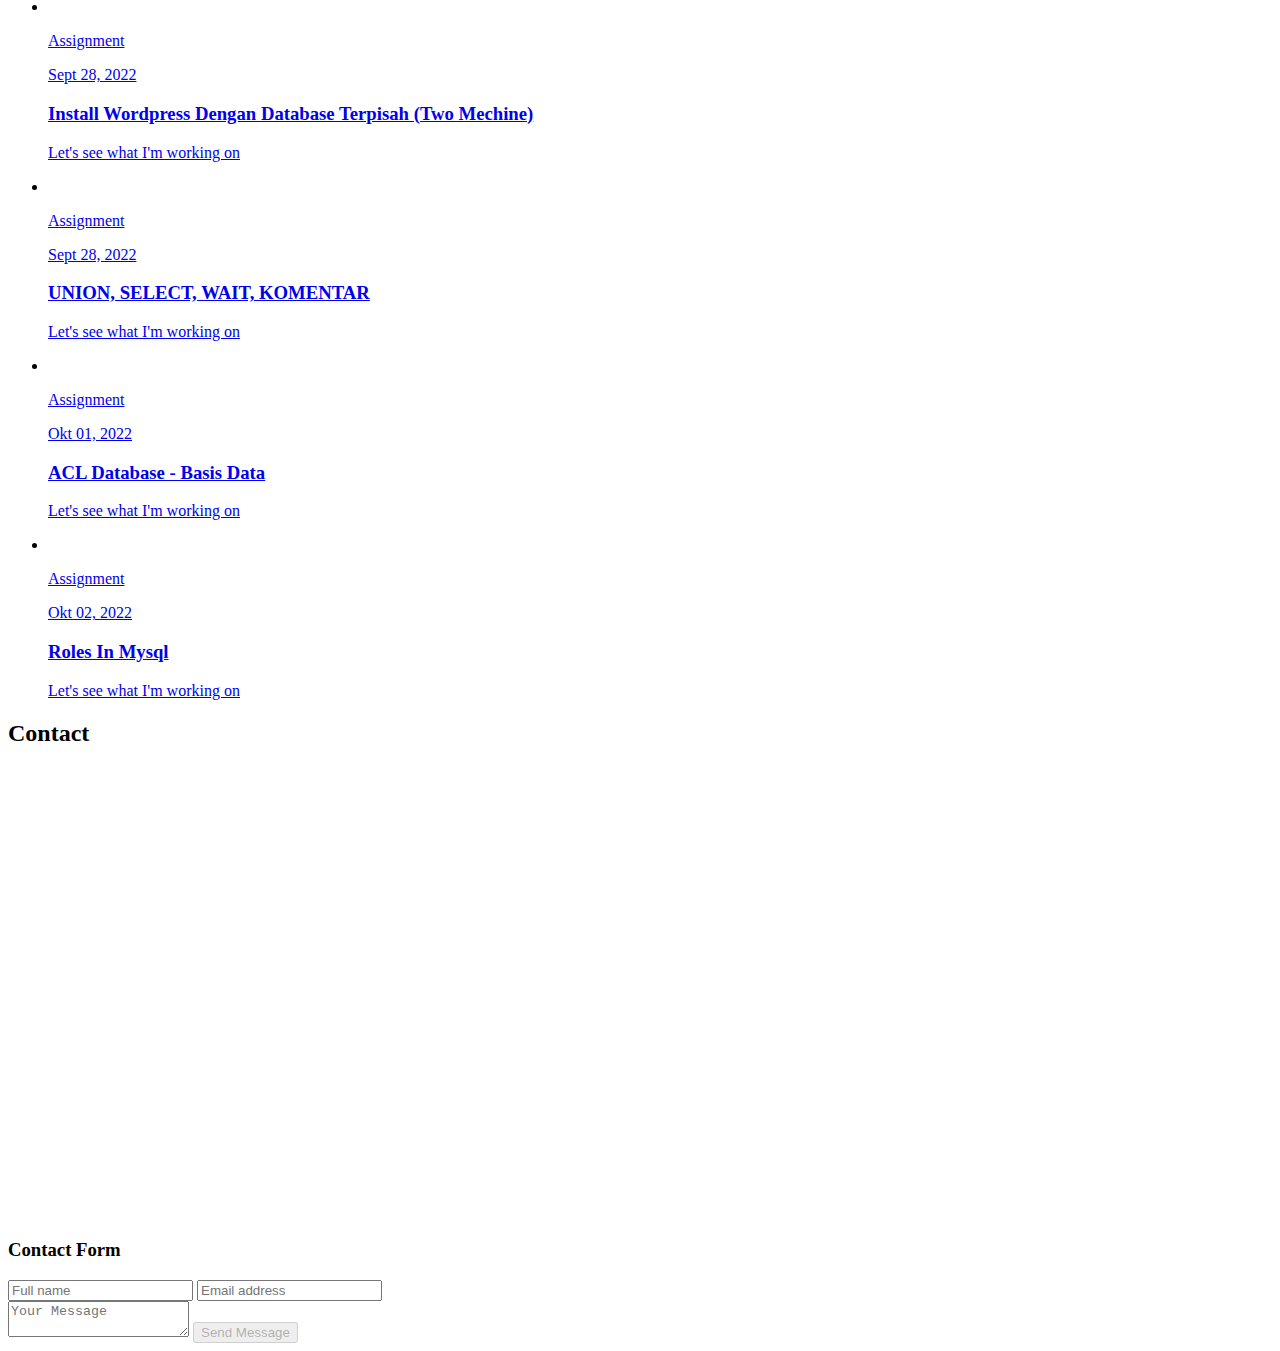
==== commit c10a9aa0: "Add files via upload" ====
--- a/index.html
+++ b/index.html
@@ -147,10 +147,6 @@
 
             <li class="navbar-item">
               <button class="navbar-link" data-nav-link>Resume</button>
-            </li>
-
-            <li class="navbar-item">
-              <button class="navbar-link" data-nav-link>Portfolio</button>
             </li>
 
             <li class="navbar-item">
@@ -550,6 +546,211 @@
             </ul>
           </section>
         </article>
+
+        <!--
+        - #PORTFOLIO
+      -->
+
+        <article class="portfolio" data-page="portfolio">
+          <header>
+            <h2 class="h2 article-title">Portfolio</h2>
+          </header>
+
+          <section class="projects">
+            <ul class="filter-list">
+              <li class="filter-item">
+                <button class="active" data-filter-btn>All</button>
+              </li>
+
+              <li class="filter-item">
+                <button data-filter-btn>Web design</button>
+              </li>
+
+              <li class="filter-item">
+                <button data-filter-btn>Applications</button>
+              </li>
+
+              <li class="filter-item">
+                <button data-filter-btn>Web development</button>
+              </li>
+            </ul>
+
+            <div class="filter-select-box">
+              <button class="filter-select" data-select>
+                <div class="select-value" data-selecct-value>Select category</div>
+
+                <div class="select-icon">
+                  <ion-icon name="chevron-down"></ion-icon>
+                </div>
+              </button>
+
+              <ul class="select-list">
+                <li class="select-item">
+                  <button data-select-item>All</button>
+                </li>
+
+                <li class="select-item">
+                  <button data-select-item>Web design</button>
+                </li>
+
+                <li class="select-item">
+                  <button data-select-item>Applications</button>
+                </li>
+
+                <li class="select-item">
+                  <button data-select-item>Web development</button>
+                </li>
+              </ul>
+            </div>
+
+            <ul class="project-list">
+              <li class="project-item active" data-filter-item data-category="web development">
+                <a href="#">
+                  <figure class="project-img">
+                    <div class="project-item-icon-box">
+                      <ion-icon name="eye-outline"></ion-icon>
+                    </div>
+
+                    <img src="./assets/images/project-1.jpg" alt="finance" loading="lazy" />
+                  </figure>
+
+                  <h3 class="project-title">Finance</h3>
+
+                  <p class="project-category">Web development</p>
+                </a>
+              </li>
+
+              <li class="project-item active" data-filter-item data-category="web development">
+                <a href="#">
+                  <figure class="project-img">
+                    <div class="project-item-icon-box">
+                      <ion-icon name="eye-outline"></ion-icon>
+                    </div>
+
+                    <img src="./assets/images/project-2.png" alt="orizon" loading="lazy" />
+                  </figure>
+
+                  <h3 class="project-title">Orizon</h3>
+
+                  <p class="project-category">Web development</p>
+                </a>
+              </li>
+
+              <li class="project-item active" data-filter-item data-category="web design">
+                <a href="#">
+                  <figure class="project-img">
+                    <div class="project-item-icon-box">
+                      <ion-icon name="eye-outline"></ion-icon>
+                    </div>
+
+                    <img src="./assets/images/project-3.jpg" alt="fundo" loading="lazy" />
+                  </figure>
+
+                  <h3 class="project-title">Fundo</h3>
+
+                  <p class="project-category">Web design</p>
+                </a>
+              </li>
+
+              <li class="project-item active" data-filter-item data-category="applications">
+                <a href="#">
+                  <figure class="project-img">
+                    <div class="project-item-icon-box">
+                      <ion-icon name="eye-outline"></ion-icon>
+                    </div>
+
+                    <img src="./assets/images/project-4.png" alt="brawlhalla" loading="lazy" />
+                  </figure>
+
+                  <h3 class="project-title">Brawlhalla</h3>
+
+                  <p class="project-category">Applications</p>
+                </a>
+              </li>
+
+              <li class="project-item active" data-filter-item data-category="web design">
+                <a href="#">
+                  <figure class="project-img">
+                    <div class="project-item-icon-box">
+                      <ion-icon name="eye-outline"></ion-icon>
+                    </div>
+
+                    <img src="./assets/images/project-5.png" alt="dsm." loading="lazy" />
+                  </figure>
+
+                  <h3 class="project-title">DSM.</h3>
+
+                  <p class="project-category">Web design</p>
+                </a>
+              </li>
+
+              <li class="project-item active" data-filter-item data-category="web design">
+                <a href="#">
+                  <figure class="project-img">
+                    <div class="project-item-icon-box">
+                      <ion-icon name="eye-outline"></ion-icon>
+                    </div>
+
+                    <img src="./assets/images/project-6.png" alt="metaspark" loading="lazy" />
+                  </figure>
+
+                  <h3 class="project-title">MetaSpark</h3>
+
+                  <p class="project-category">Web design</p>
+                </a>
+              </li>
+
+              <li class="project-item active" data-filter-item data-category="web development">
+                <a href="#">
+                  <figure class="project-img">
+                    <div class="project-item-icon-box">
+                      <ion-icon name="eye-outline"></ion-icon>
+                    </div>
+
+                    <img src="./assets/images/project-7.png" alt="summary" loading="lazy" />
+                  </figure>
+
+                  <h3 class="project-title">Summary</h3>
+
+                  <p class="project-category">Web development</p>
+                </a>
+              </li>
+
+              <li class="project-item active" data-filter-item data-category="applications">
+                <a href="#">
+                  <figure class="project-img">
+                    <div class="project-item-icon-box">
+                      <ion-icon name="eye-outline"></ion-icon>
+                    </div>
+
+                    <img src="./assets/images/project-8.jpg" alt="task manager" loading="lazy" />
+                  </figure>
+
+                  <h3 class="project-title">Task Manager</h3>
+
+                  <p class="project-category">Applications</p>
+                </a>
+              </li>
+
+              <li class="project-item active" data-filter-item data-category="web development">
+                <a href="#">
+                  <figure class="project-img">
+                    <div class="project-item-icon-box">
+                      <ion-icon name="eye-outline"></ion-icon>
+                    </div>
+
+                    <img src="./assets/images/project-9.png" alt="arrival" loading="lazy" />
+                  </figure>
+
+                  <h3 class="project-title">Arrival</h3>
+
+                  <p class="project-category">Web development</p>
+                </a>
+              </li>
+            </ul>
+          </section>
+        </article>
+
         <!--
         - #BLOG
       -->
@@ -564,7 +765,7 @@
               <li class="blog-post-item">
                 <a href="blog/Exam-1.html">
                   <figure class="blog-banner-box">
-                    <img src="https://www.sfwpexperts.com/wp-content/uploads/2018/12/WordPress-Hosting-Managed-Customized.jpg" alt="Design conferences in 2022" loading="lazy" />
+                    <img src="https://www.sfwpexperts.com/wp-content/uploads/2018/12/WordPress-Hosting-Managed-Customized.jpg" alt="Design conferences in 2022" alt="Design conferences in 2022" loading="lazy" />
                   </figure>
 
                   <div class="blog-content">
@@ -578,9 +779,7 @@
 
                     <h3 class="h3 blog-item-title">Build Wordpress In One Mechine</h3>
 
-                    <p class="blog-text">
-                      Let's see what I'm working on
-                    </p>
+                    <p class="blog-text">Let's see what I'm working on</p>
                   </div>
                 </a>
               </li>
@@ -624,9 +823,7 @@
 
                     <h3 class="h3 blog-item-title">UNION, SELECT, WAIT, KOMENTAR</h3>
 
-                    <p class="blog-text">
-                      Let's see what I'm working on
-                    </p>
+                    <p class="blog-text">Let's see what I'm working on</p>
                   </div>
                 </a>
               </li>
@@ -648,9 +845,7 @@
 
                     <h3 class="h3 blog-item-title">ACL Database - Basis Data</h3>
 
-                    <p class="blog-text">
-                      Let's see what I'm working on
-                    </p>
+                    <p class="blog-text">Let's see what I'm working on</p>
                   </div>
                 </a>
               </li>
@@ -672,13 +867,11 @@
 
                     <h3 class="h3 blog-item-title">Roles In Mysql</h3>
 
-                    <p class="blog-text">
-                      Let's see what I'm working on
-                    </p>
+                    <p class="blog-text">Let's see what I'm working on</p>
                   </div>
                 </a>
               </li>
-
+<!--
               <li class="blog-post-item">
                 <a href="#">
                   <figure class="blog-banner-box">
@@ -699,7 +892,7 @@
                     <p class="blog-text">Optio cumque nihil impedit uo minus quod maxime placeat, velit esse cillum.</p>
                   </div>
                 </a>
-              </li>
+              </li> -->
             </ul>
           </section>
         </article>
@@ -716,10 +909,13 @@
           <section class="mapbox" data-mapbox>
             <figure>
               <iframe
-                src="https://www.google.com/maps/embed?pb=!1m18!1m12!1m3!1d199666.5651251294!2d-121.58334177520186!3d38.56165006739519!2m3!1f0!2f0!3f0!3m2!1i1024!2i768!4f13.1!3m3!1m2!1s0x809ac672b28397f9%3A0x921f6aaa74197fdb!2sSacramento%2C%20CA%2C%20USA!5e0!3m2!1sen!2sbd!4v1647608789441!5m2!1sen!2sbd"
-                width="400"
-                height="300"
+                src="https://www.google.com/maps/embed?pb=!1m18!1m12!1m3!1d997.2634906556282!2d104.04678118802035!3d1.1215440407967892!2m3!1f0!2f0!3f0!3m2!1i1024!2i768!4f13.1!3m3!1m2!1s0x31d98918c8c7bc53%3A0x29175a61d3bd435d!2sBatam%2C%20Tlk.%20Tering%2C%20Kec.%20Batam%20Kota%2C%20Kota%20Batam%2C%20Kepulauan%20Riau%2029444!5e0!3m2!1sid!2sid!4v1665275683830!5m2!1sid!2sid"
+                width="600"
+                height="450"
+                style="border: 0"
+                allowfullscreen=""
                 loading="lazy"
+                referrerpolicy="no-referrer-when-downgrade"
               ></iframe>
             </figure>
           </section>
